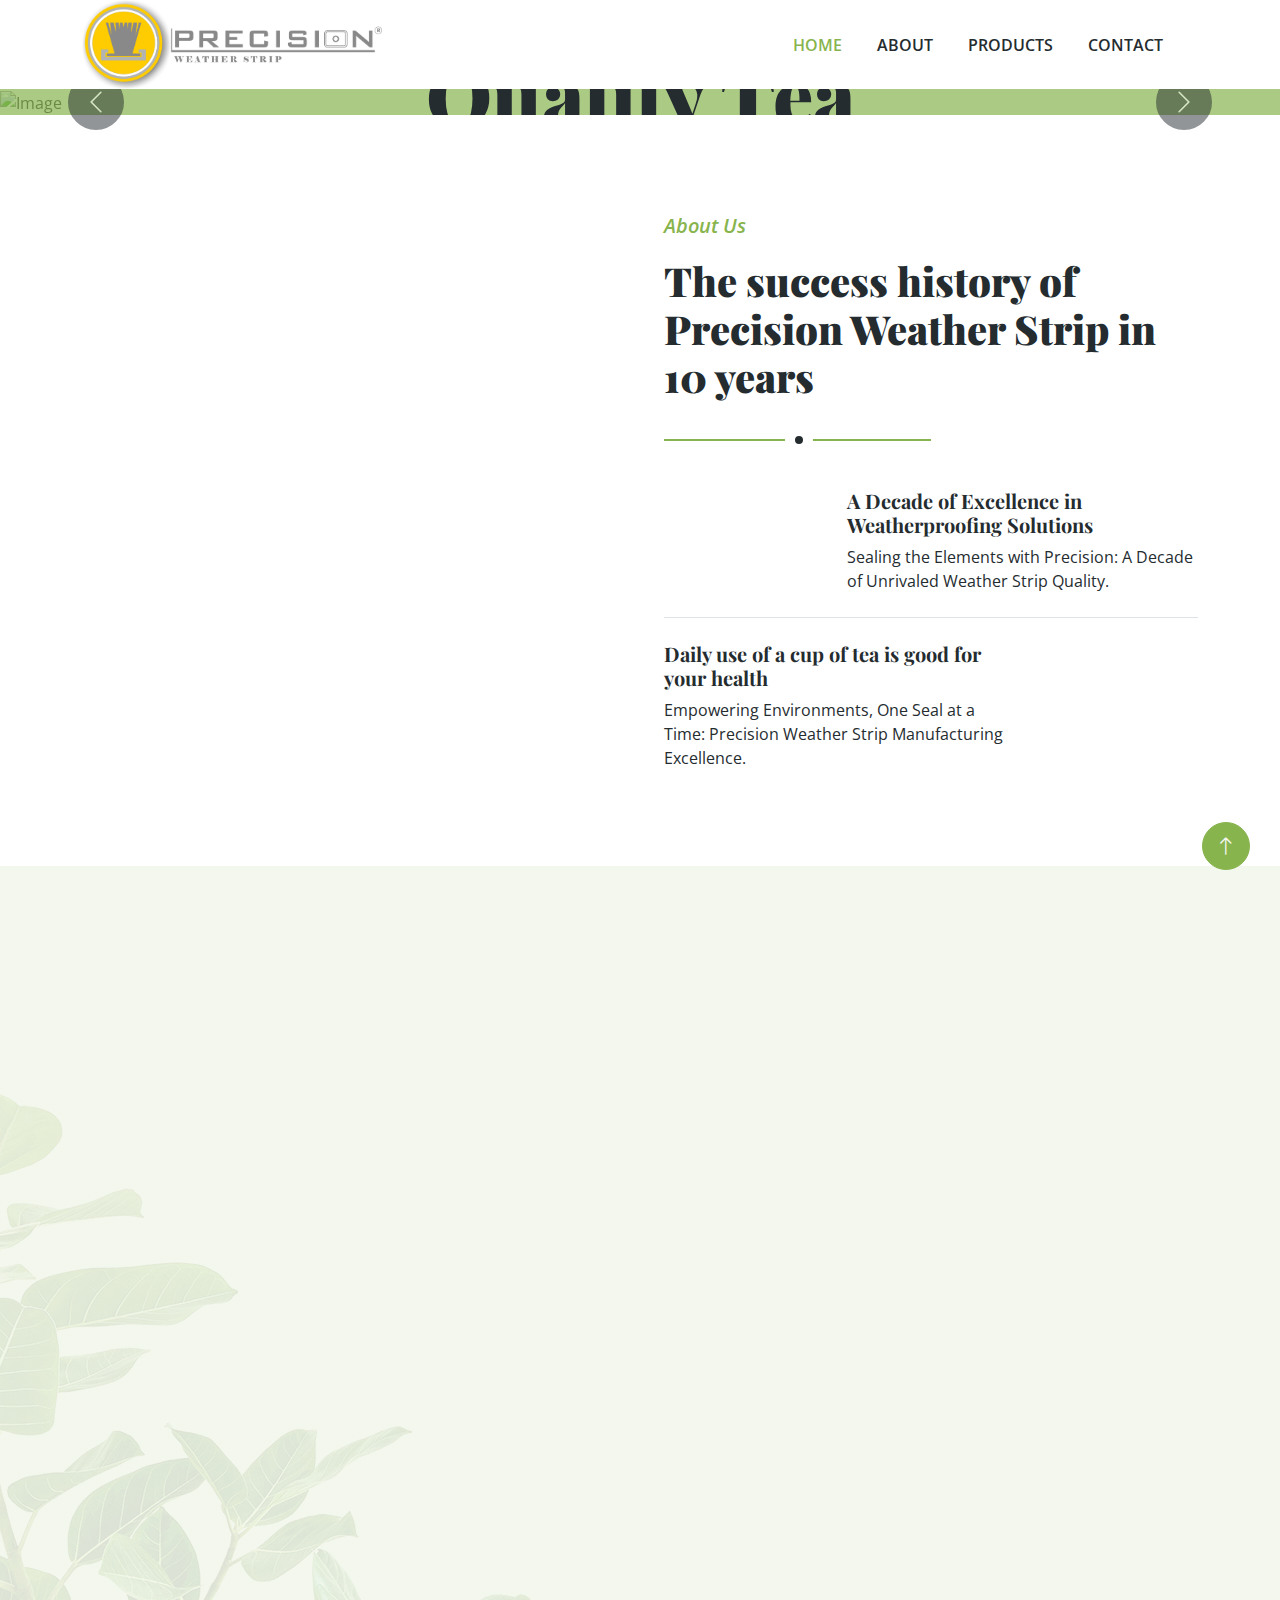
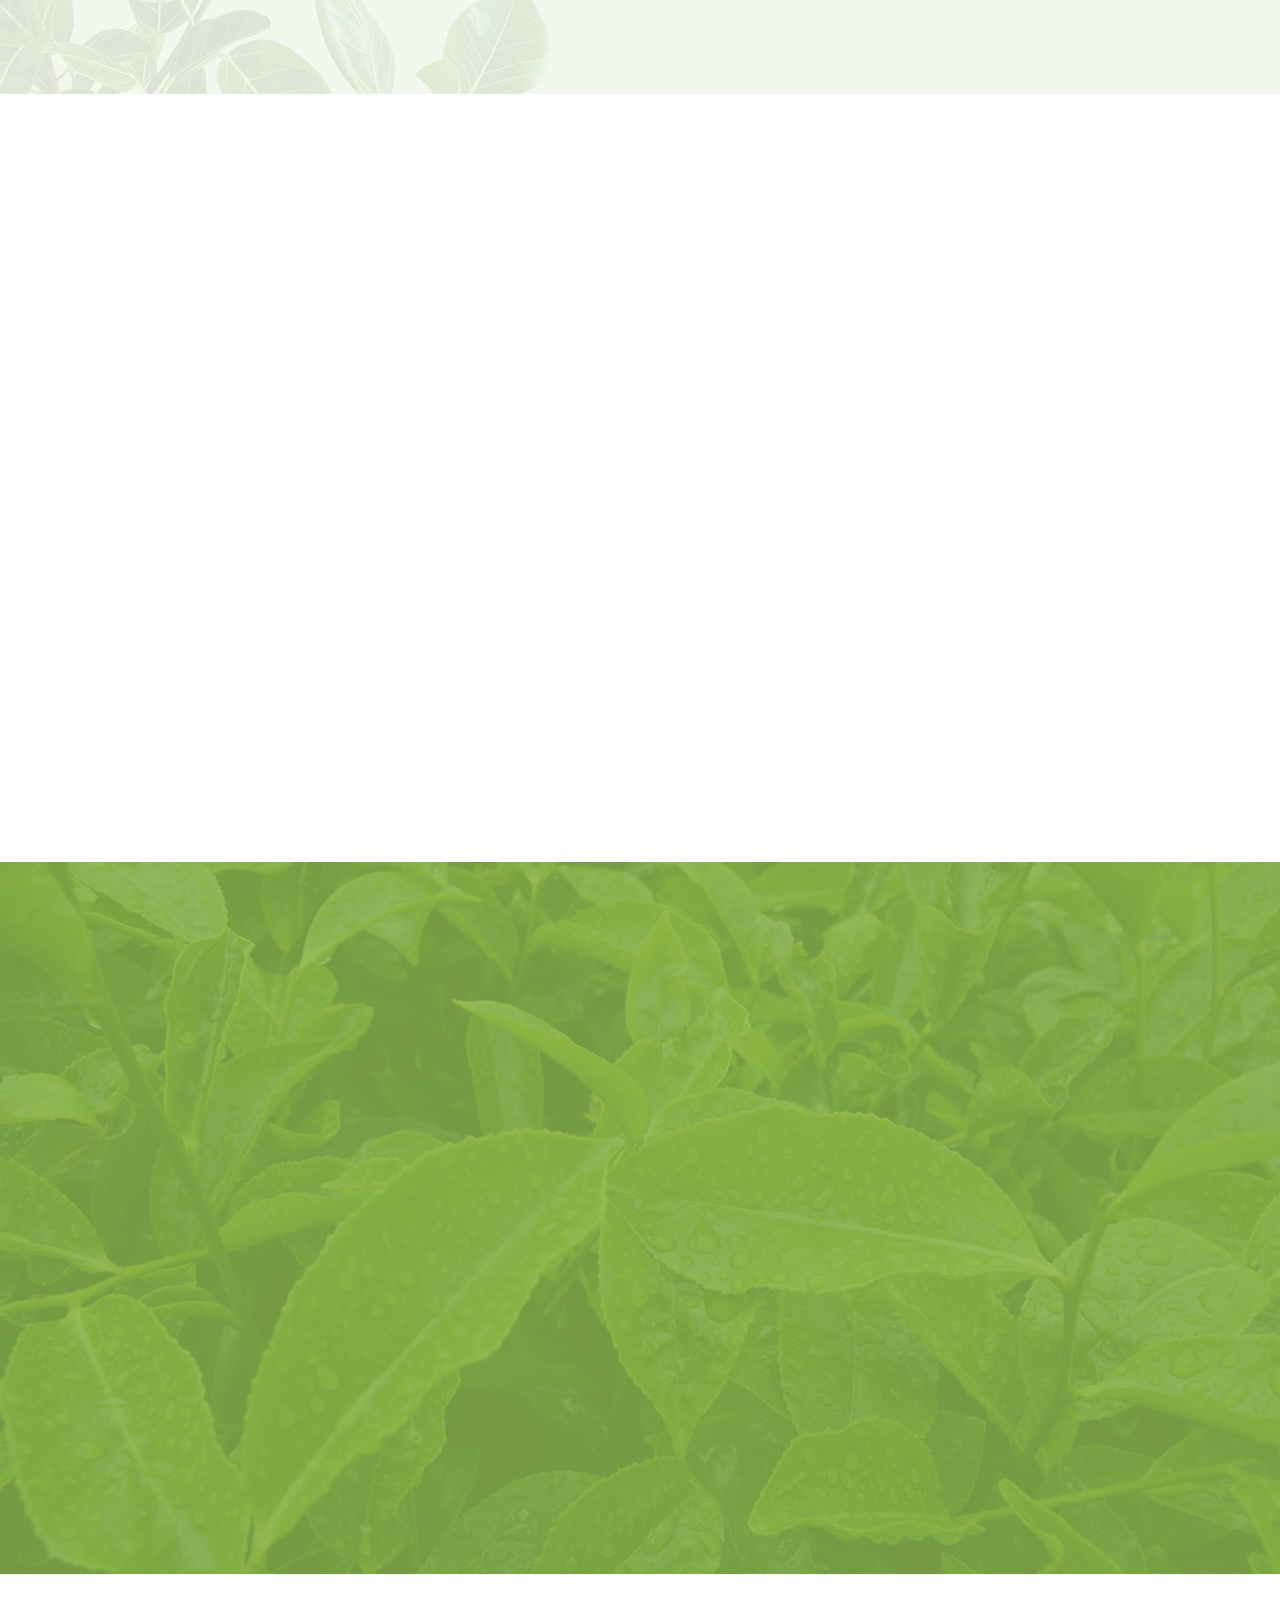
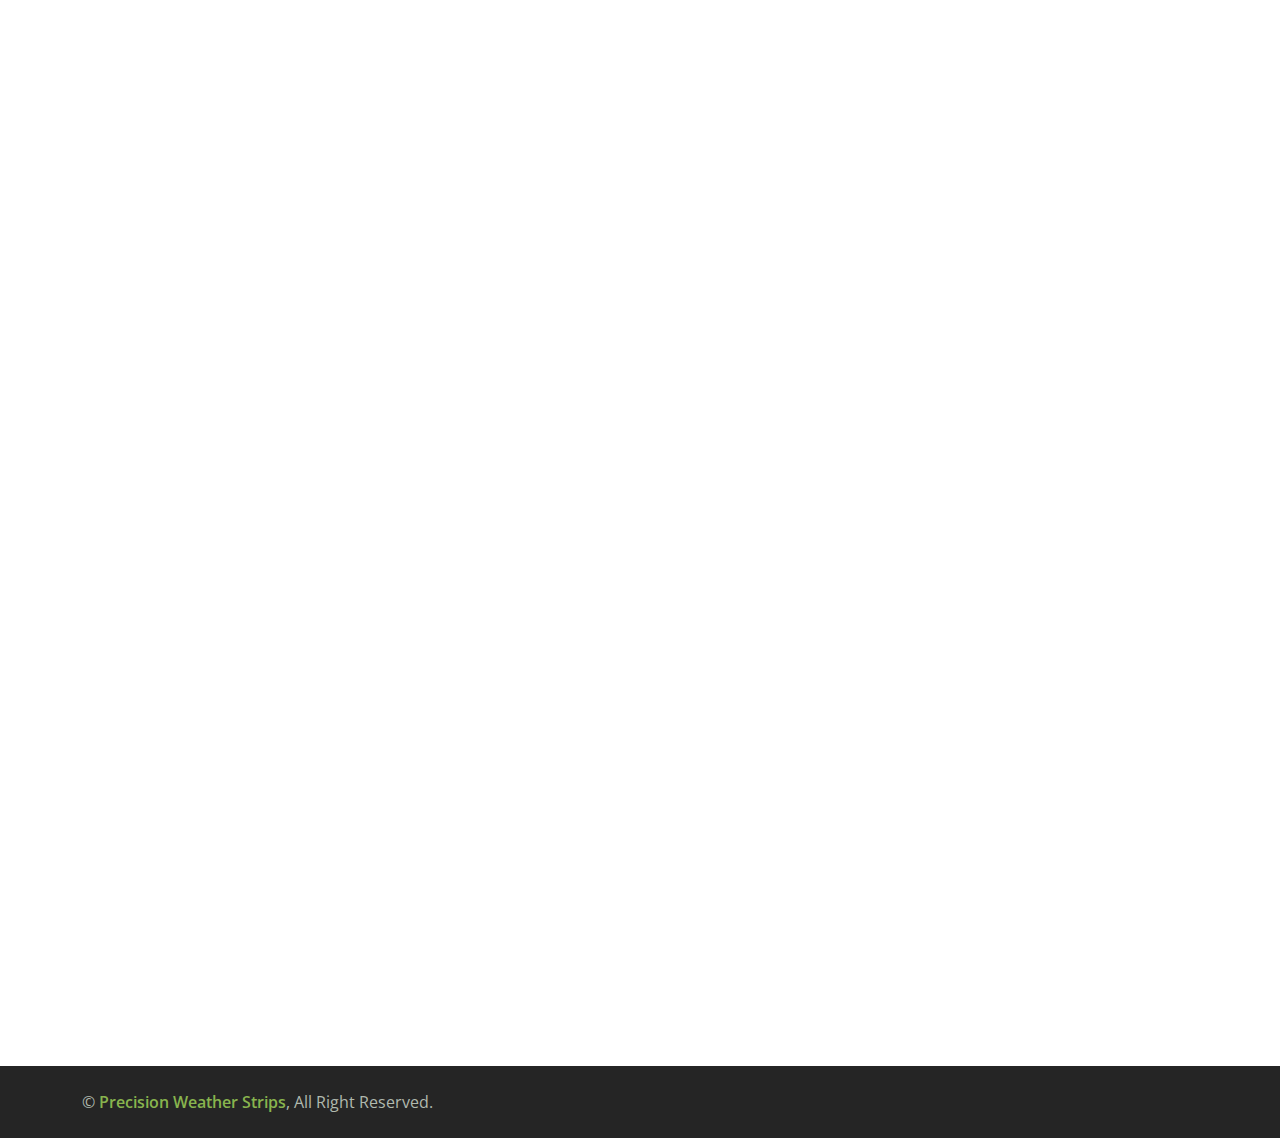
==== index.html @ f2ac81c7 "changes" ====
<!DOCTYPE html>
<html lang="en">

<head>
    <meta charset="utf-8">
    <title>Precision Weather Strip - Tea Shop Website Template</title>
    <meta content="width=device-width, initial-scale=1.0" name="viewport">
    <meta content="" name="keywords">
    <meta content="" name="description">

    <!-- Favicon -->
    <link href="img/favicon.ico" rel="icon">

    <!-- Google Web Fonts -->
    <link rel="preconnect" href="https://fonts.googleapis.com">
    <link rel="preconnect" href="https://fonts.gstatic.com" crossorigin>
    <link href="https://fonts.googleapis.com/css2?family=Open+Sans:wght@400;600&family=Playfair+Display:wght@700;900&display=swap" rel="stylesheet">

    <!-- Icon Font Stylesheet -->
    <link href="https://cdnjs.cloudflare.com/ajax/libs/font-awesome/5.10.0/css/all.min.css" rel="stylesheet">
    <link href="https://cdn.jsdelivr.net/npm/bootstrap-icons@1.4.1/font/bootstrap-icons.css" rel="stylesheet">

    <!-- Libraries Stylesheet -->
    <link href="lib/animate/animate.min.css" rel="stylesheet">
    <link href="lib/owlcarousel/assets/owl.carousel.min.css" rel="stylesheet">

    <!-- Customized Bootstrap Stylesheet -->
    <link href="css/bootstrap.min.css" rel="stylesheet">

    <!-- Template Stylesheet -->
    <link href="css/style.css" rel="stylesheet">
</head>

<body>
    <!-- Spinner Start -->
    <div id="spinner" class="show bg-white position-fixed translate-middle w-100 vh-100 top-50 start-50 d-flex align-items-center justify-content-center">
        <div class="spinner-border text-primary" role="status" style="width: 3rem; height: 3rem;"></div>
    </div>
    <!-- Spinner End -->

    
    <!-- Navbar Start -->
    <div class="container-fluid bg-white sticky-top">
        <div class="container">
            <nav class="navbar navbar-expand-lg bg-white navbar-light py-2 py-lg-0">
                    <img id="logo" class="m-0" src="img/logo.png" alt="Logo">
                <button type="button" class="navbar-toggler ms-auto me-0" data-bs-toggle="collapse" data-bs-target="#navbarCollapse">
                    <span class="navbar-toggler-icon"></span>
                </button>
                <div class="collapse navbar-collapse" id="navbarCollapse">
                    <div class="navbar-nav ms-auto">
                        <a href="index.html" class="nav-item nav-link active">Home</a>
                        <a href="about.html" class="nav-item nav-link">About</a>
                        <a href="product.html" class="nav-item nav-link">Products</a>
                          <!-- <a href="store.html" class="nav-item nav-link">Store</a>
                        <div class="nav-item dropdown">
                            <a href="#" class="nav-link dropdown-toggle" data-bs-toggle="dropdown">Pages</a>
                            <div class="dropdown-menu bg-light rounded-0 m-0">
                                <a href="feature.html" class="dropdown-item">Features</a>
                                <a href="blog.html" class="dropdown-item">Blog Article</a>
                                <a href="testimonial.html" class="dropdown-item">Testimonial</a>
                                <a href="404.html" class="dropdown-item">404 Page</a>
                            </div>
                        </div> -->
                        <a href="contact.html" class="nav-item nav-link">Contact</a>
                    </div>
                    
                </div>
            </nav>
        </div>
    </div>
    <!-- Navbar End -->


    <!-- Carousel Start -->
    <div class="container-fluid px-0 mb-5">
        <div id="header-carousel" class="carousel slide carousel-fade" data-bs-ride="carousel">
            <div class="carousel-inner">
                <div class="carousel-item active">
                    <img class="w-100" src="img/carousel-1.png" alt="Image">
                    <div class="carousel-caption">
                        <div class="container">
                            <div class="row justify-content-center">
                                <div class="col-lg-7 text-center">
                                    <p class="fs-4 text-white animated zoomIn">Welcome to <strong class="text-dark">Precision Weather Strip</strong></p>
                                    <h1 class="display-1 text-dark mb-4 animated zoomIn">Organic & Quality Tea Production</h1>
                                    <a href="" class="btn btn-light rounded-pill py-3 px-5 animated zoomIn">Explore More</a>
                                </div>
                            </div>
                        </div>
                    </div>
                </div>
                <div class="carousel-item">
                    <img class="w-100" src="img/carousel-1.png" alt="Image">
                    <div class="carousel-caption">
                        <div class="container">
                            <div class="row justify-content-center">
                                <div class="col-lg-7 text-center">
                                    <p class="fs-4 text-white animated zoomIn">Welcome to <strong class="text-dark">Precision Weather Strip</strong></p>
                                    <h1 class="display-1 text-dark mb-4 animated zoomIn">Organic & Quality Tea Production</h1>
                                    <a href="" class="btn btn-light rounded-pill py-3 px-5 animated zoomIn">Explore More</a>
                                </div>
                            </div>
                        </div>
                    </div>
                </div>
            </div>
            <button class="carousel-control-prev" type="button" data-bs-target="#header-carousel"
                data-bs-slide="prev">
                <span class="carousel-control-prev-icon" aria-hidden="true"></span>
                <span class="visually-hidden">Previous</span>
            </button>
            <button class="carousel-control-next" type="button" data-bs-target="#header-carousel"
                data-bs-slide="next">
                <span class="carousel-control-next-icon" aria-hidden="true"></span>
                <span class="visually-hidden">Next</span>
            </button>
        </div>
    </div>
    <!-- Carousel End -->


    <!-- About Start -->
    <div class="container-xxl py-5">
        <div class="container">
            <div class="row g-5">
                <div class="col-lg-6">
                    <div class="row g-3">
                        <div class="col-6 text-end">
                            <img class="img-fluid bg-white w-100 mb-3 wow fadeIn" data-wow-delay="0.1s" src="img/Product/p1.png"" alt="">
                            <img class="img-fluid bg-white w-50 wow fadeIn" data-wow-delay="0.2s" src="img/Product/p1.png" alt="">
                        </div>
                        <div class="col-6">
                            <img class="img-fluid bg-white w-50 mb-3 wow fadeIn" data-wow-delay="0.3s" src="img/Product/p1.png" alt="">
                            <img class="img-fluid bg-white w-100 wow fadeIn" data-wow-delay="0.4s" src="img/Product/p1.png" alt="">
                        </div>
                    </div>
                </div>
                <div class="col-lg-6 wow fadeIn" data-wow-delay="0.5s">
                    <div class="section-title">
                        <p class="fs-5 fw-medium fst-italic text-primary">About Us</p>
                        <h1 class="display-6">The success history of Precision Weather Strip in 10 years</h1>
                    </div>
                    <div class="row g-3 mb-4">
                        <div class="col-sm-4">
                            <img class="img-fluid bg-white w-100" src="img/Product/p2.png" alt="">
                        </div>
                        <div class="col-sm-8">
                            <h5>A Decade of Excellence in Weatherproofing Solutions</h5>
                            <p class="mb-0">Sealing the Elements with Precision: A Decade of Unrivaled Weather Strip Quality.</p>
                        </div>
                    </div>
                    <div class="border-top mb-4"></div>
                    <div class="row g-3">
                        <div class="col-sm-8">
                            <h5>Daily use of a cup of tea is good for your health</h5>
                            <p class="mb-0">Empowering Environments, One Seal at a Time: Precision Weather Strip Manufacturing Excellence.</p>
                        </div>
                        <div class="col-sm-4">
                            <img class="img-fluid bg-white w-100" src="img/Product/p3.png" alt="">
                        </div>
                    </div>
                </div>
            </div>
        </div>
    </div>
    <!-- About End -->


    <!-- Products Start -->
    <div class="container-fluid product py-5 my-5">
        <div class="container py-5">
            <div class="section-title text-center mx-auto wow fadeInUp" data-wow-delay="0.1s" style="max-width: 500px;">
                <p class="fs-5 fw-medium fst-italic text-primary">Our Products</p>
                <h1 class="display-6">Explore Our Superior Sealing Solutions</h1>
            </div>
            <div class="owl-carousel product-carousel wow fadeInUp" data-wow-delay="0.5s">
                <a href="" class="d-block product-item rounded">
                    <img src="img/Product/p2.png" alt="">
                    <div class="bg-white shadow-sm text-center p-4 position-relative mt-n5 mx-4">
                        <h4 class="text-primary">Green Tea</h4>
                        <span class="text-body">Diam dolor diam ipsum sit diam amet diam et eos. Clita erat ipsum</span>
                    </div>
                </a>
                <a href="" class="d-block product-item rounded">
                    <img src="img/Product/p3.png" alt="">
                    <div class="bg-white shadow-sm text-center p-4 position-relative mt-n5 mx-4">
                        <h4 class="text-primary">Black Tea</h4>
                        <span class="text-body">Diam dolor diam ipsum sit diam amet diam et eos. Clita erat ipsum</span>
                    </div>
                </a>
                <a href="" class="d-block product-item rounded">
                    <img src="img/Product/p4.png" alt="">
                    <div class="bg-white shadow-sm text-center p-4 position-relative mt-n5 mx-4">
                        <h4 class="text-primary">Spiced Tea</h4>
                        <span class="text-body">Diam dolor diam ipsum sit diam amet diam et eos. Clita erat ipsum</span>
                    </div>
                </a>
                <a href="" class="d-block product-item rounded">
                    <img src="img/Product/p1.png" alt="">
                    <div class="bg-white shadow-sm text-center p-4 position-relative mt-n5 mx-4">
                        <h4 class="text-primary">Organic Tea</h4>
                        <span class="text-body">Diam dolor diam ipsum sit diam amet diam et eos. Clita erat ipsum</span>
                    </div>
                </a>
            </div>
        </div>
    </div>
    <!-- Products End -->


    <!-- Article Start -->
    <div class="container-xxl py-5">
        <div class="container">
            <div class="row g-5">
                <div class="col-lg-5 wow fadeIn" data-wow-delay="0.1s">
                    <img class="img-fluid" src="img/article.jpg" alt="">
                </div>
                <div class="col-lg-6 wow fadeIn" data-wow-delay="0.5s">
                    <div class="section-title">
                        <p class="fs-5 fw-medium fst-italic text-primary">Featured Acticle</p>
                        <h1 class="display-6">Unraveling the Tapestry of Time: Our History, Your Legacy</h1>
                    </div>
                    <p class="mb-4">With a rich history of 10 years in the weather stripping industry, Precision Weather Strip has consistently delivered innovative sealing solutions.</p>
                    <p class="mb-4">Our journey began a decade ago, and through continuous commitment to excellence and expansion, we've established ourselves as leaders, trusted by customers nationwide. Today, boasting a decade of experience, we look forward to a future filled with cutting-edge advancements in weather stripping technology.</p>
                    <a href="" class="btn btn-primary rounded-pill py-3 px-5">Read More</a>
                </div>
            </div>
        </div>
    </div>
    <!-- Article End -->


    <!-- Video Start -->
    <!-- <div class="container-fluid video my-5">
        <div class="container">
            <div class="row g-0">
                <div class="col-lg-6 py-5 wow fadeIn" data-wow-delay="0.1s">
                    <div class="py-5">
                        <h1 class="display-6 mb-4">Tea is a drink of <span class="text-white">health</span> and <span class="text-white">beauty</span></h1>
                        <h5 class="fw-normal lh-base fst-italic text-white mb-5">Sealing the Elements with Precision: A Decade of Unrivaled Weather Strip Quality.</h5>
                        <div class="row g-4 mb-5">
                            <div class="col-sm-6">
                                <div class="d-flex align-items-center">
                                    <div class="flex-shrink-0 btn-lg-square bg-white text-primary rounded-circle me-3">
                                        <i class="fa fa-check"></i>
                                    </div>
                                    <span class="text-dark">Great tea assortment</span>
                                </div>
                            </div>
                            <div class="col-sm-6">
                                <div class="d-flex align-items-center">
                                    <div class="flex-shrink-0 btn-lg-square bg-white text-primary rounded-circle me-3">
                                        <i class="fa fa-check"></i>
                                    </div>
                                    <span class="text-dark">Spices & additives</span>
                                </div>
                            </div>
                            <div class="col-sm-6">
                                <div class="d-flex align-items-center">
                                    <div class="flex-shrink-0 btn-lg-square bg-white text-primary rounded-circle me-3">
                                        <i class="fa fa-check"></i>
                                    </div>
                                    <span class="text-dark">Unique accessories</span>
                                </div>
                            </div>
                            <div class="col-sm-6">
                                <div class="d-flex align-items-center">
                                    <div class="flex-shrink-0 btn-lg-square bg-white text-primary rounded-circle me-3">
                                        <i class="fa fa-check"></i>
                                    </div>
                                    <span class="text-dark">Good for health & beauty</span>
                                </div>
                            </div>
                        </div>
                        <a class="btn btn-light rounded-pill py-3 px-5" href="">Explore More</a>
                    </div>
                </div>
                <div class="col-lg-6 wow fadeIn" data-wow-delay="0.5s">
                    <div class="h-100 d-flex align-items-center justify-content-center" style="min-height: 300px;">
                        <button type="button" class="btn-play" data-bs-toggle="modal"
                            data-src="https://www.youtube.com/embed/DWRcNpR6Kdc" data-bs-target="#videoModal">
                            <span></span>
                        </button>
                    </div>
                </div>
            </div>
        </div>
    </div> -->
    <!-- Video End -->


    <!-- Video Modal Start -->
    <div class="modal modal-video fade" id="videoModal" tabindex="-1" aria-labelledby="exampleModalLabel" aria-hidden="true">
        <div class="modal-dialog">
            <div class="modal-content rounded-0">
                <div class="modal-header">
                    <h3 class="modal-title" id="exampleModalLabel">Youtube Video</h3>
                    <button type="button" class="btn-close" data-bs-dismiss="modal" aria-label="Close"></button>
                </div>
                <div class="modal-body">
                    <!-- 16:9 aspect ratio -->
                    <div class="ratio ratio-16x9">
                        <iframe class="embed-responsive-item" src="" id="video" allowfullscreen allowscriptaccess="always"
                            allow="autoplay"></iframe>
                    </div>
                </div>
            </div>
        </div>
    </div>
    <!-- Video Modal End -->


    <!-- Store Start -->
    <!-- <div class="container-xxl py-5">
        <div class="container">
            <div class="section-title text-center mx-auto wow fadeInUp" data-wow-delay="0.1s" style="max-width: 500px;">
                <p class="fs-5 fw-medium fst-italic text-primary">Online Store</p>
                <h1 class="display-6">Want to stay healthy? Choose tea taste</h1>
            </div>
            <div class="row g-4">
                <div class="col-lg-4 col-md-6 wow fadeInUp" data-wow-delay="0.1s">
                    <div class="store-item position-relative text-center">
                        <img class="img-fluid" src="img/store-product-1.jpg" alt="">
                        <div class="p-4">
                            <div class="text-center mb-3">
                                <small class="fa fa-star text-primary"></small>
                                <small class="fa fa-star text-primary"></small>
                                <small class="fa fa-star text-primary"></small>
                                <small class="fa fa-star text-primary"></small>
                                <small class="fa fa-star text-primary"></small>
                            </div>
                            <h4 class="mb-3">Nature close tea</h4>
                            <p>Aliqu diam amet diam et eos. Clita erat ipsum lorem erat ipsum lorem sit sed</p>
                            <h4 class="text-primary">$19.00</h4>
                        </div>
                        <div class="store-overlay">
                            <a href="" class="btn btn-primary rounded-pill py-2 px-4 m-2">More Detail <i class="fa fa-arrow-right ms-2"></i></a>
                            <a href="" class="btn btn-dark rounded-pill py-2 px-4 m-2">Add to Cart <i class="fa fa-cart-plus ms-2"></i></a>
                        </div>
                    </div>
                </div>
                <div class="col-lg-4 col-md-6 wow fadeInUp" data-wow-delay="0.3s">
                    <div class="store-item position-relative text-center">
                        <img class="img-fluid" src="img/store-product-2.jpg" alt="">
                        <div class="p-4">
                            <div class="text-center mb-3">
                                <small class="fa fa-star text-primary"></small>
                                <small class="fa fa-star text-primary"></small>
                                <small class="fa fa-star text-primary"></small>
                                <small class="fa fa-star text-primary"></small>
                                <small class="fa fa-star text-primary"></small>
                            </div>
                            <h4 class="mb-3">Green tea tulsi</h4>
                            <p>Aliqu diam amet diam et eos. Clita erat ipsum lorem erat ipsum lorem sit sed</p>
                            <h4 class="text-primary">$19.00</h4>
                        </div>
                        <div class="store-overlay">
                            <a href="" class="btn btn-primary rounded-pill py-2 px-4 m-2">More Detail <i class="fa fa-arrow-right ms-2"></i></a>
                            <a href="" class="btn btn-dark rounded-pill py-2 px-4 m-2">Add to Cart <i class="fa fa-cart-plus ms-2"></i></a>
                        </div>
                    </div>
                </div>
                <div class="col-lg-4 col-md-6 wow fadeInUp" data-wow-delay="0.5s">
                    <div class="store-item position-relative text-center">
                        <img class="img-fluid" src="img/store-product-3.jpg" alt="">
                        <div class="p-4">
                            <div class="text-center mb-3">
                                <small class="fa fa-star text-primary"></small>
                                <small class="fa fa-star text-primary"></small>
                                <small class="fa fa-star text-primary"></small>
                                <small class="fa fa-star text-primary"></small>
                                <small class="fa fa-star text-primary"></small>
                            </div>
                            <h4 class="mb-3">Instant tea premix</h4>
                            <p>Aliqu diam amet diam et eos. Clita erat ipsum lorem erat ipsum lorem sit sed</p>
                            <h4 class="text-primary">$19.00</h4>
                        </div>
                        <div class="store-overlay">
                            <a href="" class="btn btn-primary rounded-pill py-2 px-4 m-2">More Detail <i class="fa fa-arrow-right ms-2"></i></a>
                            <a href="" class="btn btn-dark rounded-pill py-2 px-4 m-2">Add to Cart <i class="fa fa-cart-plus ms-2"></i></a>
                        </div>
                    </div>
                </div>
                <div class="col-12 text-center wow fadeInUp" data-wow-delay="0.1s">
                    <a href="" class="btn btn-primary rounded-pill py-3 px-5">View More Products</a>
                </div>
            </div>
        </div>
    </div> -->
    <!-- Store End -->


    <!-- Testimonial Start -->
    <div class="container-fluid testimonial py-5 my-5">
        <div class="container py-5">
            <div class="section-title text-center mx-auto wow fadeInUp" data-wow-delay="0.1s" style="max-width: 500px;">
                <p class="fs-5 fw-medium fst-italic text-white">Testimonial</p>
                <h1 class="display-6">What our clients say</h1>
            </div>
            <div class="owl-carousel testimonial-carousel wow fadeInUp" data-wow-delay="0.5s">
                <div class="testimonial-item p-4 p-lg-5">
                    <p class="mb-4">"Precision Weather Strip's products are airtight, and their service is top-notch."</p>
                    <div class="d-flex align-items-center justify-content-center">
                        <img class="img-fluid flex-shrink-0" src="img/testimonial-1.jpg" alt="">
                        <div class="text-start ms-3">
                            <h5>Client Name</h5>
                            <span class="text-primary">Profession</span>
                        </div>
                    </div>
                </div>
                <div class="testimonial-item p-4 p-lg-5">
                    <p class="mb-4">"Their decade of experience shows in the superior weather stripping they provide."</p>
                    <div class="d-flex align-items-center justify-content-center">
                        <img class="img-fluid flex-shrink-0" src="img/testimonial-2.jpg" alt="">
                        <div class="text-start ms-3">
                            <h5>Client Name</h5>
                            <span class="text-primary">Profession</span>
                        </div>
                    </div>
                </div>
                <div class="testimonial-item p-4 p-lg-5">
                    <p class="mb-4">"Consistently impressed with the innovation and reliability of Precision Weather Strip's products."</p>
                    <div class="d-flex align-items-center justify-content-center">
                        <img class="img-fluid flex-shrink-0" src="img/testimonial-3.jpg" alt="">
                        <div class="text-start ms-3">
                            <h5>Client Name</h5>
                            <span class="text-primary">Profession</span>
                        </div>
                    </div>
                </div>
            </div>
        </div>
    </div>
    <!-- Testimonial End -->


    <!-- Contact Start -->
    <div class="container-xxl contact py-5">
        <div class="container">
            <div class="section-title text-center mx-auto wow fadeInUp" data-wow-delay="0.1s" style="max-width: 500px;">
                <p class="fs-5 fw-medium fst-italic text-primary">Contact Us</p>
                <h1 class="display-6">Contact us right now</h1>
            </div>
            <div class="row justify-content-center wow fadeInUp" data-wow-delay="0.1s">
                <div class="col-lg-11">
                    <p class="text-center mb-5">Feel free to get in touch with us. We're here to assist you with any questions or concerns you may have.</p>
                    <div class="row g-5">
                        <div class="col-md-4 text-center wow fadeInUp" data-wow-delay="0.3s">
                            <div class="btn-square mx-auto mb-3">
                                <i class="fa fa-envelope fa-2x text-white"></i>
                            </div>
                            <p class="mb-2">precidion_weatherstrip@yahoo.com</p>
                            <p class="mb-0"></p>
                        </div>
                        <div class="col-md-4 text-center wow fadeInUp" data-wow-delay="0.4s">
                            <div class="btn-square mx-auto mb-3">
                                <i class="fa fa-phone fa-2x text-white"></i>
                            </div>
                            <p class="mb-0">+91 8000077955</p>
                            <p class="mb-0">+91 9898377955</p>
                            <p class="mb-0">+91 9510294013</p>
                        </div>
                        <div class="col-md-4 text-center wow fadeInUp" data-wow-delay="0.5s">
                            <div class="btn-square mx-auto mb-3">
                                <i class="fa fa-map-marker-alt fa-2x text-white"></i>
                            </div>
                            <p class="mb-0">11-13, Laxminarayan Compound, Kabirwadi, Nr. Vishwakarma Glass, Opp. Umiyadham Temple,A.K Road, </p>
                            <p class="mb-0">Surat - 395008, </br>Gujarat, India.</p>
                        </div>
                    </div>
                </div>
            </div>
        </div>
    </div>
    <!-- Contact Start -->


    <!-- Footer Start -->
    <div class="container-fluid bg-dark footer mt-5 py-5 wow fadeIn" data-wow-delay="0.1s">
        <div class="container py-5">
            <div class="row g-5">
                <div class="col-lg-5 col-md-6">
                    <h4 class="text-primary mb-4">Our Office</h4>
                    <p class="mb-2"><i class="fa fa-map-marker-alt text-primary me-3"></i>123 Street, New York, USA</p>
                    <p class="mb-2"><i class="fa fa-phone-alt text-primary me-3"></i>+012 345 67890</p>
                    <p class="mb-2"><i class="fa fa-envelope text-primary me-3"></i>precidion_weatherstrip@yahoo.com</p>
                    <div class="d-flex pt-3">
                        <a class="btn btn-square btn-primary rounded-circle me-2" href=""><i class="fab fa-twitter"></i></a>
                        <a class="btn btn-square btn-primary rounded-circle me-2" href=""><i class="fab fa-facebook-f"></i></a>
                        <a class="btn btn-square btn-primary rounded-circle me-2" href=""><i class="fab fa-youtube"></i></a>
                        <a class="btn btn-square btn-primary rounded-circle me-2" href=""><i class="fab fa-linkedin-in"></i></a>
                    </div>
                </div>
                <div class="col-lg-3 col-md-6">
                    <h4 class="text-primary mb-4">Quick Links</h4>
                    <a class="btn btn-link" href="">About Us</a>
                    <a class="btn btn-link" href="">Contact Us</a>
                    <a class="btn btn-link" href="">Our Services</a>
                    <a class="btn btn-link" href="">Terms & Condition</a>
                    <a class="btn btn-link" href="">Support</a>
                </div>
                <div class="col-lg-4 col-md-6">
                    <h4 class="text-primary mb-4">Business Hours</h4>
                    <p class="mb-1">Monday - Friday</p>
                    <h6 class="text-light">09:00 am - 07:00 pm</h6>
                    <p class="mb-1">Saturday</p>
                    <h6 class="text-light">09:00 am - 12:00 pm</h6>
                    <p class="mb-1">Sunday</p>
                    <h6 class="text-light">Closed</h6>
                </div>
                
            </div>
        </div>
    </div>
    <!-- Footer End -->


    <!-- Copyright Start -->
    <div class="container-fluid copyright py-4">
        <div class="container">
            <div class="row">
                <div class="col-md-6 text-center text-md-start mb-3 mb-md-0">
                    &copy; <a class="fw-medium" href="#">Precision Weather Strips</a>, All Right Reserved.
                </div>
                
            </div>
        </div>
    </div>
    <!-- Copyright End -->


    <!-- Back to Top -->
    <a href="#" class="btn btn-lg btn-primary btn-lg-square rounded-circle back-to-top"><i class="bi bi-arrow-up"></i></a>


    <!-- JavaScript Libraries -->
    <script src="https://ajax.googleapis.com/ajax/libs/jquery/3.6.1/jquery.min.js"></script>
    <script src="https://cdn.jsdelivr.net/npm/bootstrap@5.0.0/dist/js/bootstrap.bundle.min.js"></script>
    <script src="lib/wow/wow.min.js"></script>
    <script src="lib/easing/easing.min.js"></script>
    <script src="lib/waypoints/waypoints.min.js"></script>
    <script src="lib/owlcarousel/owl.carousel.min.js"></script>

    <!-- Template Javascript -->
    <script src="js/main.js"></script>
</body>

</html>
---- css/style.css ----
/********** Template CSS **********/
:root {
    --primary: #88B44E;
    --secondary: #FB9F38;
    --light: #F5F8F2;
    --dark: #252C30;
}

.back-to-top {
    position: fixed;
    display: none;
    right: 30px;
    bottom: 30px;
    z-index: 99;
}

.fw-medium {
    font-weight: 600;
}

.fw-bold {
    font-weight: 700;
}

.fw-black {
    font-weight: 900;
}


/*** Spinner ***/
#spinner {
    opacity: 0;
    visibility: hidden;
    transition: opacity .5s ease-out, visibility 0s linear .5s;
    z-index: 99999;
}

#spinner.show {
    transition: opacity .5s ease-out, visibility 0s linear 0s;
    visibility: visible;
    opacity: 1;
}


/*** Button ***/
.btn {
    transition: .5s;
    font-weight: 500;
}

.btn-primary,
.btn-outline-primary:hover {
    color: var(--light);
}

.btn-secondary,
.btn-outline-secondary:hover {
    color: var(--dark);
}

.btn-square {
    width: 38px;
    height: 38px;
}

.btn-sm-square {
    width: 32px;
    height: 32px;
}

.btn-lg-square {
    width: 48px;
    height: 48px;
}

.btn-square,
.btn-sm-square,
.btn-lg-square {
    padding: 0;
    display: flex;
    align-items: center;
    justify-content: center;
    font-weight: normal;
}


/*** Navbar ***/
.sticky-top {
    top: -150px;
    transition: .5s;
}

.navbar .navbar-brand {
    position: absolute;
    padding: 0;
    width: 170px;
    height: 135px;
    top: 0;
    left: 0;
}

.navbar .navbar-nav .nav-link {
    margin-right: 35px;
    padding: 25px 0;
    color: var(--dark);
    font-weight: 600;
    text-transform: uppercase;
    outline: none;
}

.navbar .navbar-nav .nav-link:hover,
.navbar .navbar-nav .nav-link.active {
    color: var(--primary);
}

.navbar .dropdown-toggle::after {
    border: none;
    content: "\f107";
    font-family: "Font Awesome 5 Free";
    font-weight: 900;
    vertical-align: middle;
    margin-left: 8px;
}

@media (max-width: 991.98px) {
    .navbar .navbar-brand {
        width: 126px;
        height: 100px;
    }

    .navbar .navbar-nav .nav-link  {
        margin-right: 0;
        padding: 10px 0;
    }

    .navbar .navbar-nav {
        margin-top: 75px;
        border-top: 1px solid #EEEEEE;
    }
}

@media (min-width: 992px) {
    .navbar .nav-item .dropdown-menu {
        display: block;
        border: none;
        margin-top: 0;
        top: 150%;
        opacity: 0;
        visibility: hidden;
        transition: .5s;
    }

    .navbar .nav-item:hover .dropdown-menu {
        top: 100%;
        visibility: visible;
        transition: .5s;
        opacity: 1;
    }
}


/*** Header ***/
.carousel-caption {
    top: 0;
    left: 0;
    right: 0;
    bottom: 0;
    display: flex;
    align-items: center;
    background: rgba(136, 180, 78, .7);
    z-index: 1;
}

.carousel-control-prev,
.carousel-control-next {
    width: 15%;
}

.carousel-control-prev-icon,
.carousel-control-next-icon {
    width: 3.5rem;
    height: 3.5rem;
    border-radius: 3.5rem;
    background-color: var(--dark);
    border: 15px solid var(--dark);
}

@media (max-width: 768px) {
    #header-carousel .carousel-item {
        position: relative;
        min-height: 450px;
    }
    
    #header-carousel .carousel-item img {
        position: absolute;
        width: 100%;
        height: 100%;
        object-fit: cover;
    }
}

.page-header {
    background: linear-gradient(rgba(136, 180, 78, .7), rgba(136, 180, 78, .7)), url(../img/carousel-1.png) center center no-repeat;
    background-size: cover;
}

.page-header .breadcrumb-item+.breadcrumb-item::before {
    color: var(--light);
}

.page-header .breadcrumb-item,
.page-header .breadcrumb-item a {
    font-size: 18px;
    color: var(--light);
}


/*** Section Title ***/
.section-title {
    position: relative;
    margin-bottom: 3rem;
    padding-bottom: 2rem;
}

.section-title::before {
    position: absolute;
    content: "";
    width: 50%;
    height: 2px;
    bottom: 0;
    left: 0;
    background: var(--primary);
}

.section-title::after {
    position: absolute;
    content: "";
    width: 28px;
    height: 28px;
    bottom: -13px;
    left: calc(25% - 13px);
    background: var(--dark);
    border: 10px solid #FFFFFF;
    border-radius: 28px;
}

.section-title.text-center::before {
    left: 25%;
}

.section-title.text-center::after {
    left: calc(50% - 13px);
}


/*** Products ***/
.product {
    background: linear-gradient(rgba(136, 180, 78, .1), rgba(136, 180, 78, .1)), url(../img/product-bg.png) left bottom no-repeat;
    background-size: auto;
}

.product-carousel .owl-nav {
    display: flex;
    justify-content: center;
    margin-top: 30px;
}

.product-carousel .owl-nav .owl-prev,
.product-carousel .owl-nav .owl-next {
    margin: 0 10px;
    width: 55px;
    height: 55px;
    display: flex;
    align-items: center;
    justify-content: center;
    color: #FFFFFF;
    background: var(--primary);
    border-radius: 55px;
    box-shadow: 0 0 45px rgba(0, 0, 0, .15);
    font-size: 25px;
    transition: .5s;
}

.product-carousel .owl-nav .owl-prev:hover,
.product-carousel .owl-nav .owl-next:hover {
    background: #FFFFFF;
    color: var(--primary);
}


/*** About ***/
.video {
    background: linear-gradient(rgba(136, 180, 78, .85), rgba(136, 180, 78, .85)), url(../img/video-bg.jpg) center center no-repeat;
    background-size: cover;
}

.btn-play {
    position: relative;
    display: block;
    box-sizing: content-box;
    width: 65px;
    height: 75px;
    border-radius: 100%;
    border: none;
    outline: none !important;
    padding: 28px 30px 30px 38px;
    background: #FFFFFF;
}

.btn-play:before {
    content: "";
    position: absolute;
    z-index: 0;
    left: 50%;
    top: 50%;
    transform: translateX(-50%) translateY(-50%);
    display: block;
    width: 120px;
    height: 120px;
    background: #FFFFFF;
    border-radius: 100%;
    animation: pulse-border 1500ms ease-out infinite;
}

.btn-play:after {
    content: "";
    position: absolute;
    z-index: 1;
    left: 50%;
    top: 50%;
    transform: translateX(-50%) translateY(-50%);
    display: block;
    width: 120px;
    height: 120px;
    background: #FFFFFF;
    border-radius: 100%;
    transition: all 200ms;
}

.btn-play span {
    display: block;
    position: relative;
    z-index: 3;
    width: 0;
    height: 0;
    left: 13px;
    border-left: 40px solid var(--primary);
    border-top: 28px solid transparent;
    border-bottom: 28px solid transparent;
}

@keyframes pulse-border {
    0% {
        transform: translateX(-50%) translateY(-50%) translateZ(0) scale(1);
        opacity: 1;
    }

    100% {
        transform: translateX(-50%) translateY(-50%) translateZ(0) scale(2);
        opacity: 0;
    }
}

.modal-video .modal-dialog {
    position: relative;
    max-width: 800px;
    margin: 60px auto 0 auto;
}

.modal-video .modal-body {
    position: relative;
    padding: 0px;
}

.modal-video .close {
    position: absolute;
    width: 30px;
    height: 30px;
    right: 0px;
    top: -30px;
    z-index: 999;
    font-size: 30px;
    font-weight: normal;
    color: #FFFFFF;
    background: #000000;
    opacity: 1;
}


/*** Store ***/
.store-item .store-overlay {
    position: absolute;
    top: 0;
    left: 0;
    width: 100%;
    height: 100%;
    display: flex;
    flex-direction: column;
    align-items: center;
    justify-content: center;
    background: rgba(138, 180, 78, .3);
    opacity: 0;
    transition: .5s;
}

.store-item:hover .store-overlay {
    opacity: 1;
}


/*** Contact ***/
.contact .btn-square {
    width: 100px;
    height: 100px;
    border: 20px solid var(--light);
    background: var(--primary);
    border-radius: 50px;
}


/*** Testimonial ***/
.testimonial {
    background: linear-gradient(rgba(136, 180, 78, .85), rgba(136, 180, 78, .85)), url(../img/testimonial-bg.jpg) center center no-repeat;
    background-size: cover;
}

.testimonial-item {
    margin: 0 auto;
    max-width: 600px;
    text-align: center;
    background: #FFFFFF;
    border: 30px solid var(--primary);
}

.testimonial-item img {
    width: 60px !important;
    height: 60px !important;
    border-radius: 60px;
}

.testimonial-carousel .owl-dots {
    margin-top: 35px;
    display: flex;
    align-items: flex-end;
    justify-content: center;
}

.testimonial-carousel .owl-dot {
    position: relative;
    display: inline-block;
    margin: 0 5px;
    width: 15px;
    height: 15px;
    background: var(--primary);
    border-radius: 15px;
    transition: .5s;
}

.testimonial-carousel .owl-dot.active {
    width: 30px;
    background: var(--dark);
}


/*** Footer ***/
.footer {
    color: #B0B9AE;
}

.footer .btn.btn-link {
    display: block;
    margin-bottom: 5px;
    padding: 0;
    text-align: left;
    color: #B0B9AE;
    font-weight: normal;
    text-transform: capitalize;
    transition: .3s;
}

.footer .btn.btn-link::before {
    position: relative;
    content: "\f105";
    font-family: "Font Awesome 5 Free";
    font-weight: 900;
    color: var(--primary);
    margin-right: 10px;
}

.footer .btn.btn-link:hover {
    color: var(--light);
    letter-spacing: 1px;
    box-shadow: none;
}

.copyright {
    color: #B0B9AE;
}

.copyright {
    background: #252525;
}

.copyright a:hover {
    color: #FFFFFF !important;
}

/* Style for the navbar */
.navbar-brand {
    text-decoration: none;
    color: #333; /* Change this to your desired text color */
    font-weight: bold;
    font-size: 10px; /* Adjust the font size as needed */
    display: flex;
    align-items: center;
}

/* Style for the logo */


/* logo */

/* Style for the navbar */
.navbar-brand {
    text-decoration: none;
    color: #333; /* Change this to your desired text color */
    font-weight: bold;
    font-size: 24px; /* Adjust the font size as needed */
    display: flex;
    align-items: center;
  }
  
  /* Style for the logo */
  #logo {
    max-width:300px; /* Adjust the logo's maximum width as needed */
    margin-left: 10px; /* Adjust the spacing between the text and logo */
  }
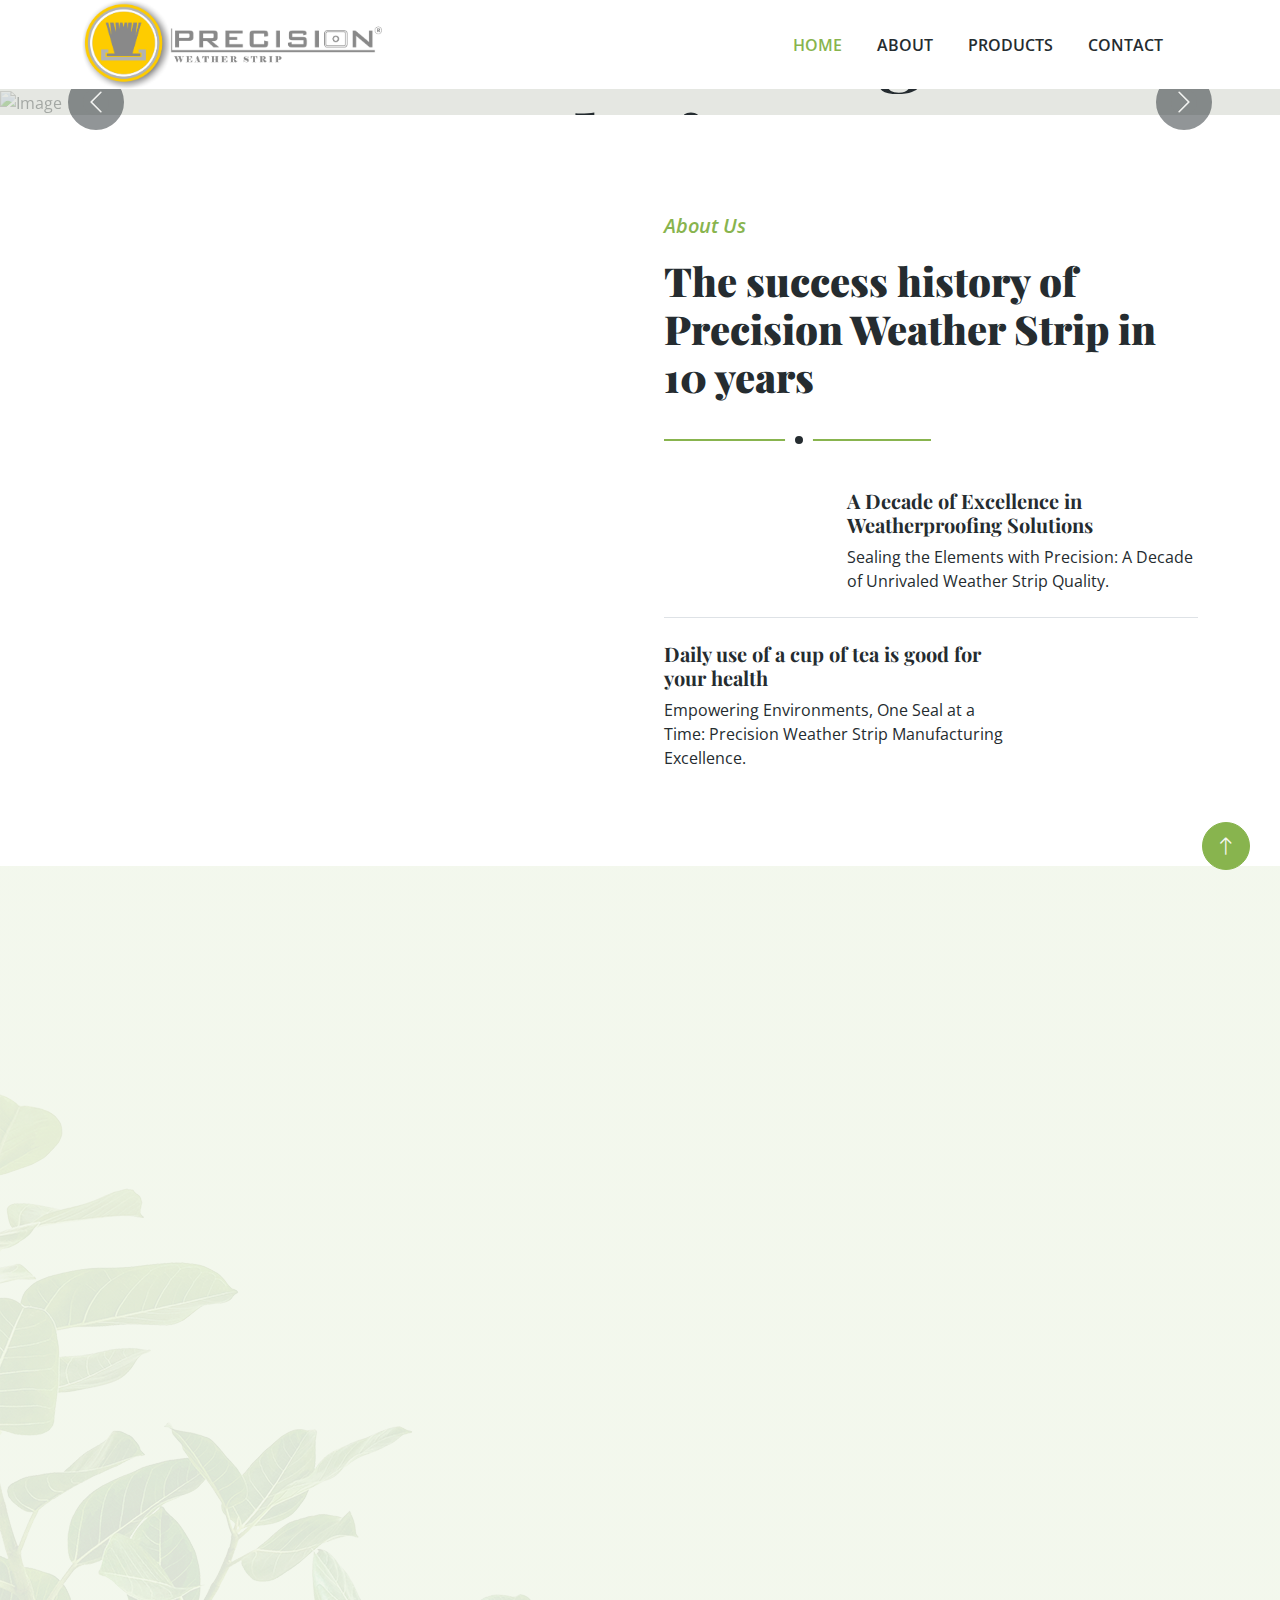
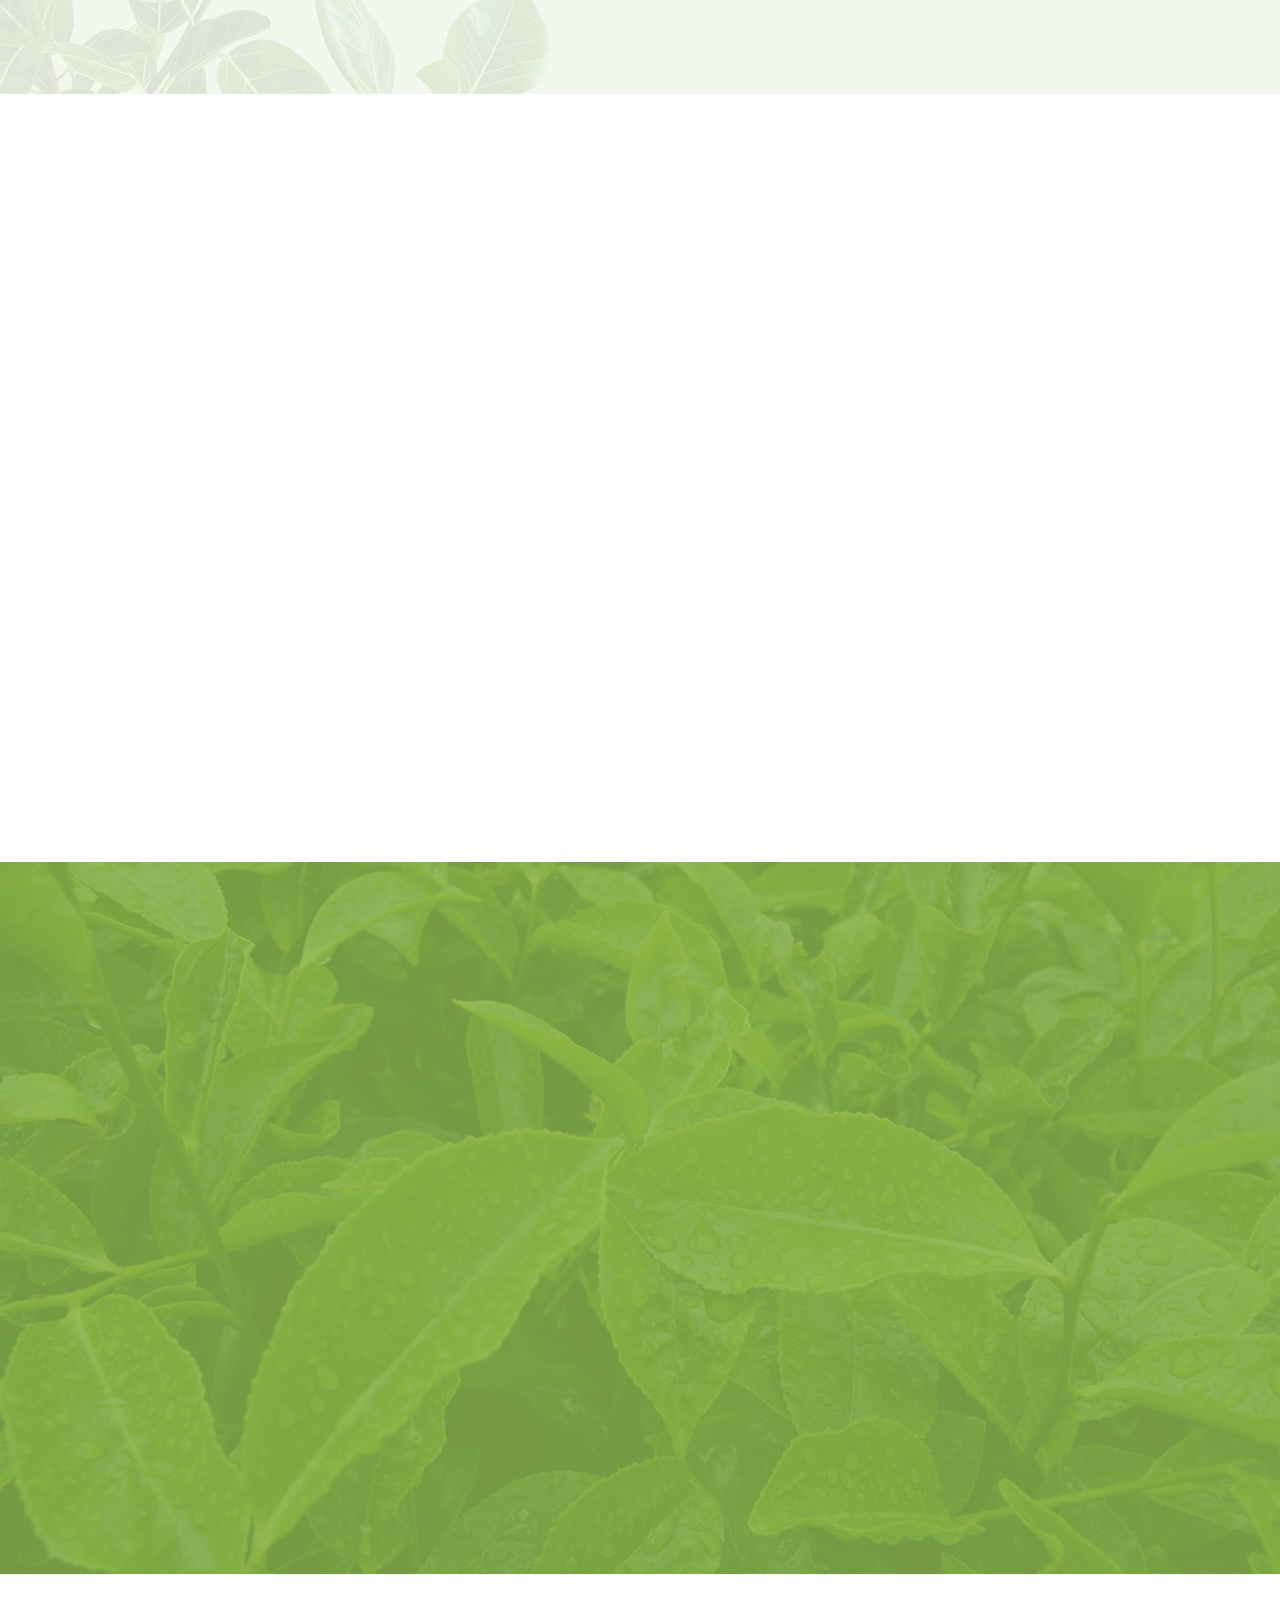
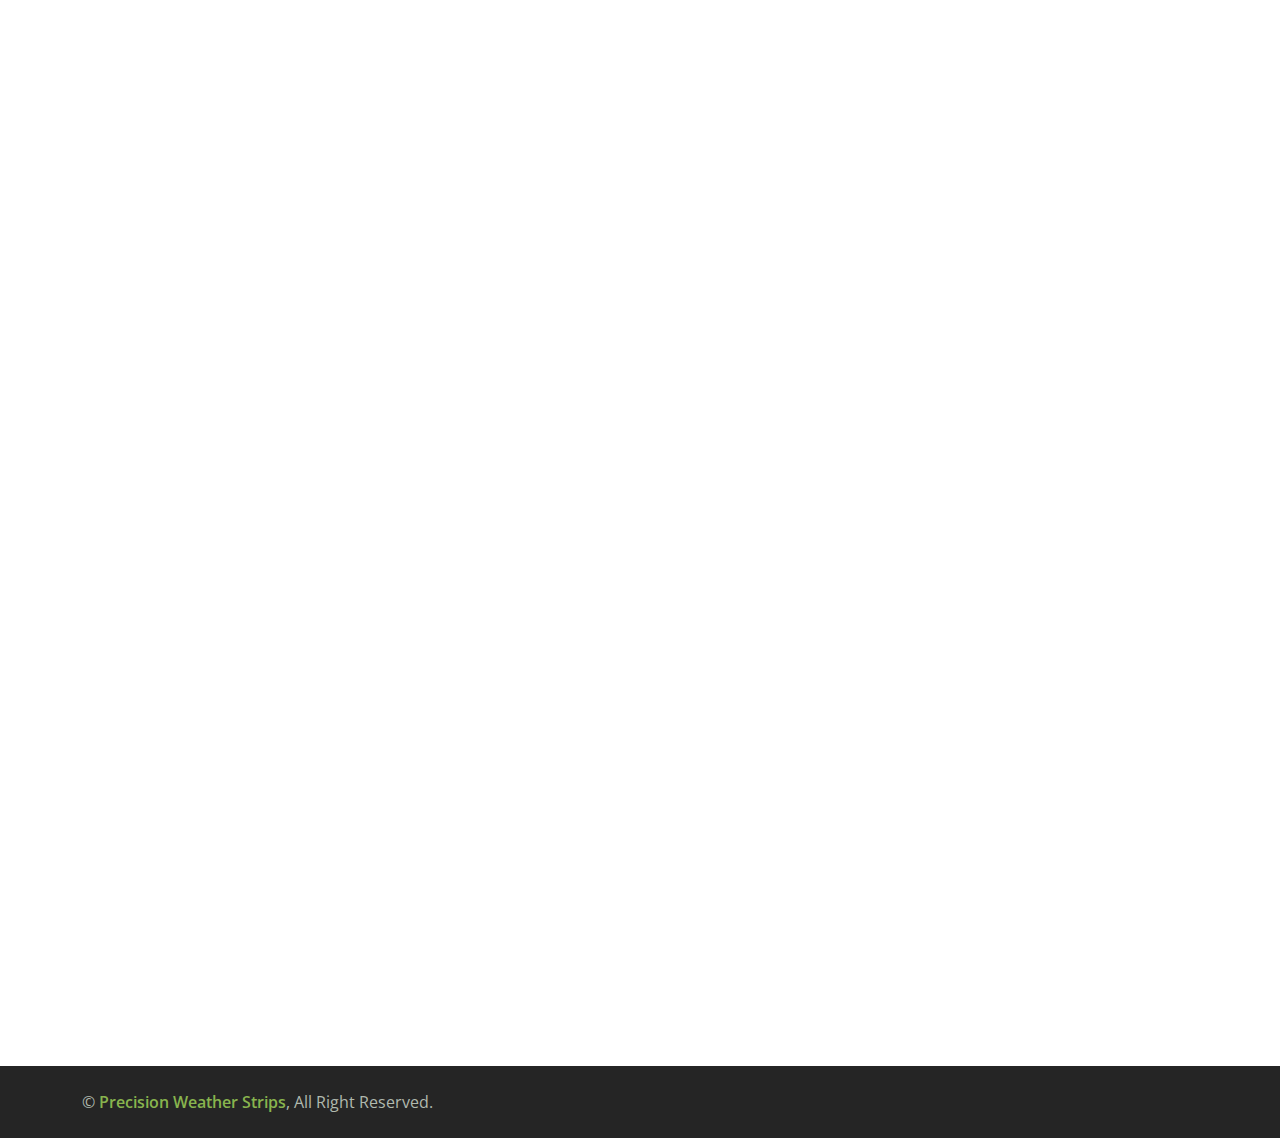
==== commit 907657d6: "update code" ====
--- a/index.html
+++ b/index.html
@@ -83,7 +83,7 @@
                             <div class="row justify-content-center">
                                 <div class="col-lg-7 text-center">
                                     <p class="fs-4 text-white animated zoomIn">Welcome to <strong class="text-dark">Precision Weather Strip</strong></p>
-                                    <h1 class="display-1 text-dark mb-4 animated zoomIn">Organic & Quality Tea Production</h1>
+                                    <h1 class="display-1 text-dark mb-4 animated zoomIn">Precise Sealing Solution</h1>
                                     <a href="" class="btn btn-light rounded-pill py-3 px-5 animated zoomIn">Explore More</a>
                                 </div>
                             </div>
@@ -97,7 +97,7 @@
                             <div class="row justify-content-center">
                                 <div class="col-lg-7 text-center">
                                     <p class="fs-4 text-white animated zoomIn">Welcome to <strong class="text-dark">Precision Weather Strip</strong></p>
-                                    <h1 class="display-1 text-dark mb-4 animated zoomIn">Organic & Quality Tea Production</h1>
+                                    <h1 class="display-1 text-dark mb-4 animated zoomIn">Precise Sealing Solution</h1>
                                     <a href="" class="btn btn-light rounded-pill py-3 px-5 animated zoomIn">Explore More</a>
                                 </div>
                             </div>
@@ -127,12 +127,12 @@
                 <div class="col-lg-6">
                     <div class="row g-3">
                         <div class="col-6 text-end">
-                            <img class="img-fluid bg-white w-100 mb-3 wow fadeIn" data-wow-delay="0.1s" src="img/Product/p1.png"" alt="">
-                            <img class="img-fluid bg-white w-50 wow fadeIn" data-wow-delay="0.2s" src="img/Product/p1.png" alt="">
+                            <img class="img-fluid bg-white w-100 mb-3 wow fadeIn" data-wow-delay="0.1s" src="img/Product/p3.png"" alt="">
+                            <img class="img-fluid bg-white w-50 wow fadeIn" data-wow-delay="0.2s" src="img/Product/p3.png" alt="">
                         </div>
                         <div class="col-6">
-                            <img class="img-fluid bg-white w-50 mb-3 wow fadeIn" data-wow-delay="0.3s" src="img/Product/p1.png" alt="">
-                            <img class="img-fluid bg-white w-100 wow fadeIn" data-wow-delay="0.4s" src="img/Product/p1.png" alt="">
+                            <img class="img-fluid bg-white w-50 mb-3 wow fadeIn" data-wow-delay="0.3s" src="img/Product/p3.png" alt="">
+                            <img class="img-fluid bg-white w-100 wow fadeIn" data-wow-delay="0.4s" src="img/Product/p3.png" alt="">
                         </div>
                     </div>
                 </div>
--- a/css/style.css
+++ b/css/style.css
@@ -167,7 +167,8 @@
     bottom: 0;
     display: flex;
     align-items: center;
-    background: rgba(136, 180, 78, .7);
+    /* background: rgba(136, 180, 78, .7); */
+    background: rgb(218 221 213 / 70%);
     z-index: 1;
 }
 
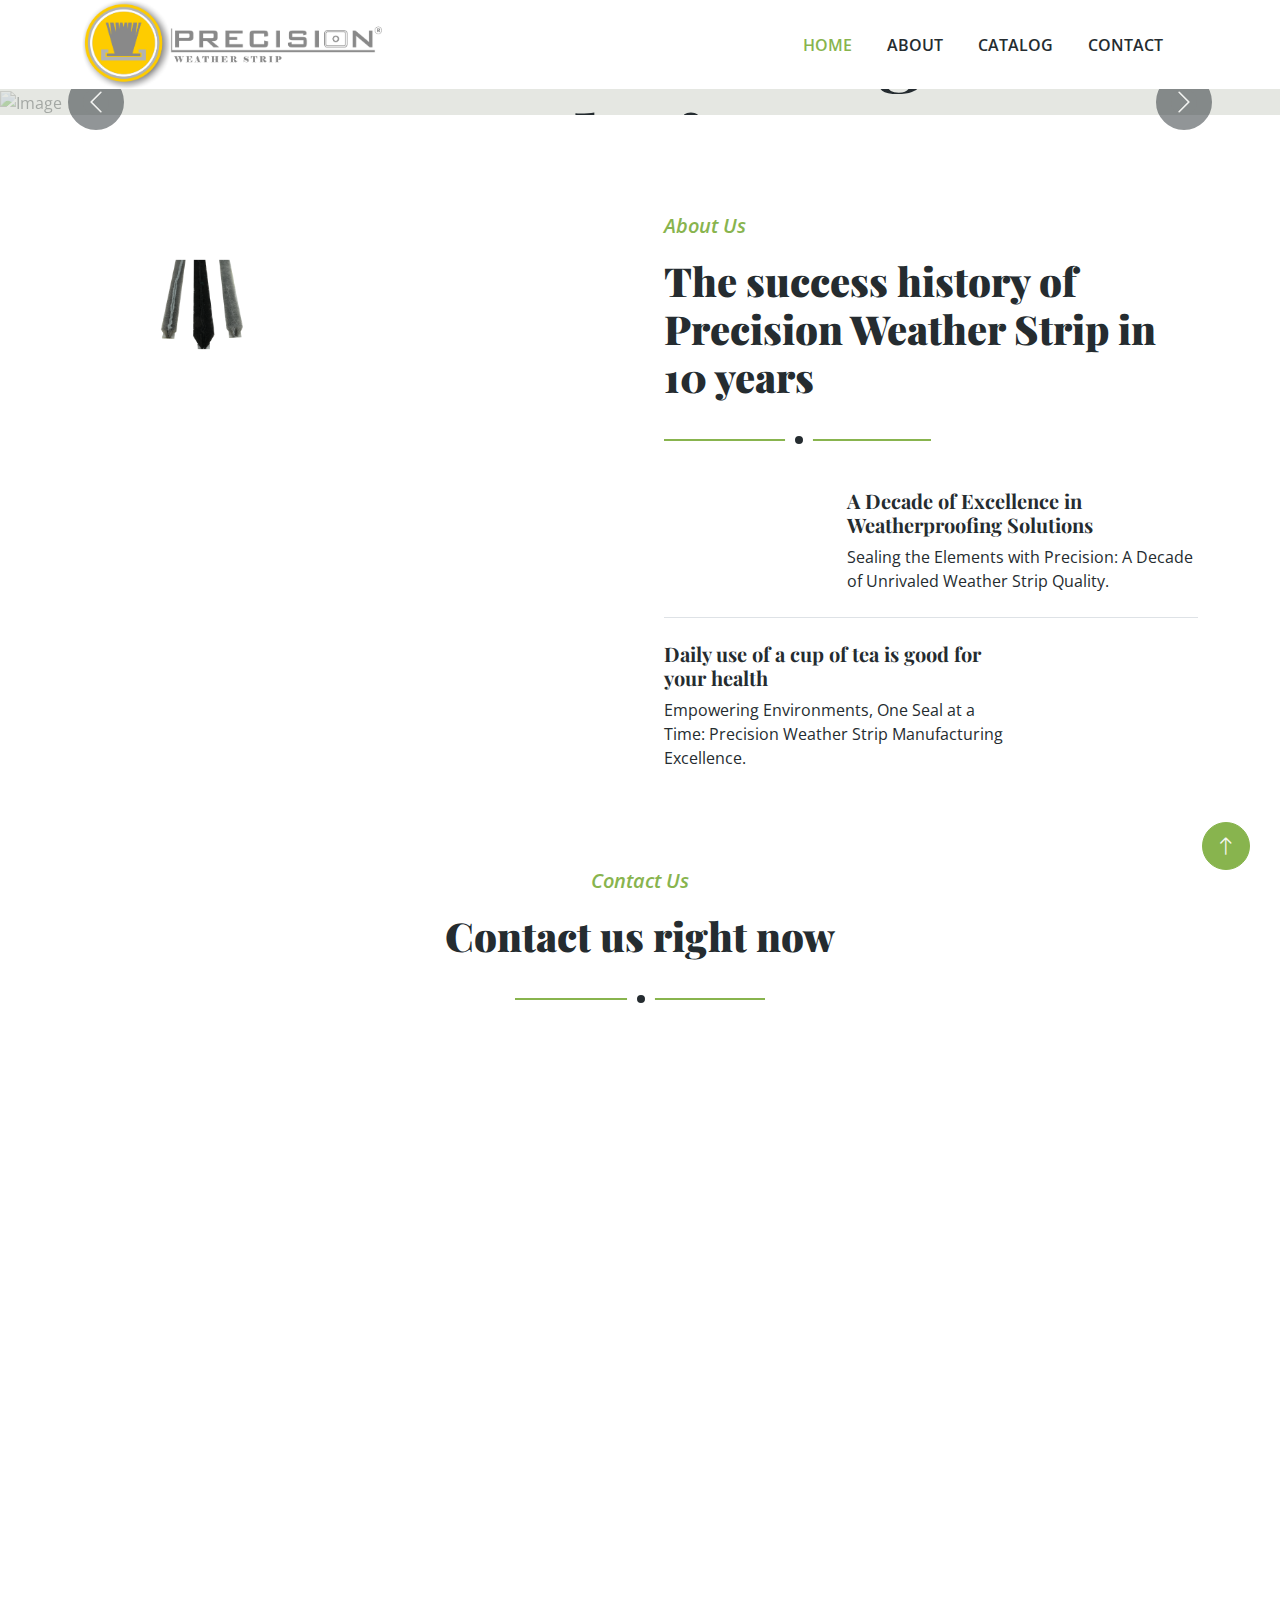
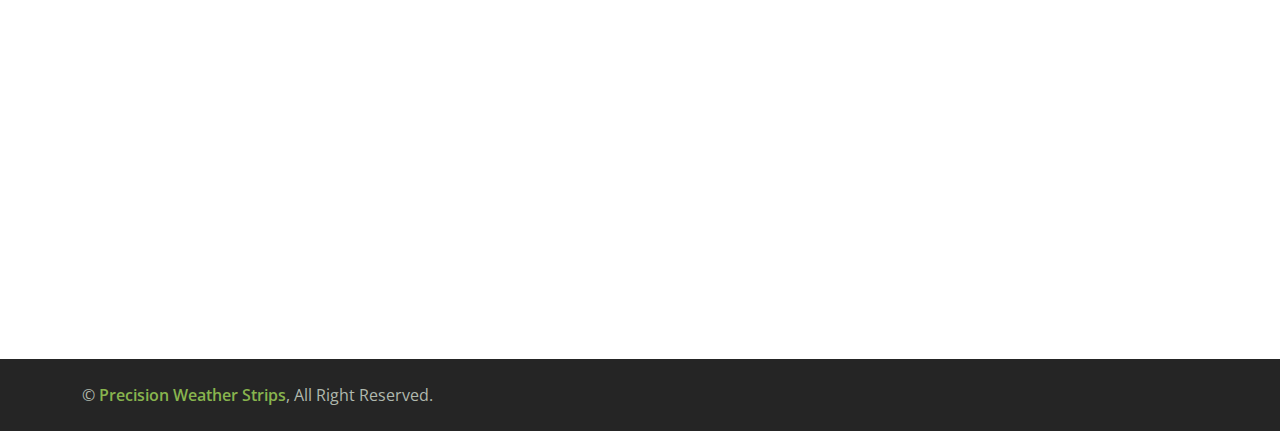
==== commit 894639ce: "Updated Code" ====
--- a/index.html
+++ b/index.html
@@ -11,6 +11,7 @@
     <!-- Favicon -->
     <link href="img/favicon.ico" rel="icon">
 
+    
     <!-- Google Web Fonts -->
     <link rel="preconnect" href="https://fonts.googleapis.com">
     <link rel="preconnect" href="https://fonts.gstatic.com" crossorigin>
@@ -51,7 +52,7 @@
                     <div class="navbar-nav ms-auto">
                         <a href="index.html" class="nav-item nav-link active">Home</a>
                         <a href="about.html" class="nav-item nav-link">About</a>
-                        <a href="product.html" class="nav-item nav-link">Products</a>
+                        <a href="product.html" class="nav-item nav-link">Catalog</a>
                           <!-- <a href="store.html" class="nav-item nav-link">Store</a>
                         <div class="nav-item dropdown">
                             <a href="#" class="nav-link dropdown-toggle" data-bs-toggle="dropdown">Pages</a>
@@ -91,7 +92,35 @@
                     </div>
                 </div>
                 <div class="carousel-item">
-                    <img class="w-100" src="img/carousel-1.png" alt="Image">
+                    <img class="w-100" src="img/Product/p2.png" alt="Image">
+                    <div class="carousel-caption">
+                        <div class="container">
+                            <div class="row justify-content-center">
+                                <div class="col-lg-7 text-center">
+                                    <p class="fs-4 text-white animated zoomIn">Welcome to <strong class="text-dark">Precision Weather Strip</strong></p>
+                                    <h1 class="display-1 text-dark mb-4 animated zoomIn">Precise Sealing Solution</h1>
+                                    <a href="" class="btn btn-light rounded-pill py-3 px-5 animated zoomIn">Explore More</a>
+                                </div>
+                            </div>
+                        </div>
+                    </div>
+                </div>
+                <div class="carousel-item">
+                    <img class="w-100" src="img/Product/p3.png" alt="Image">
+                    <div class="carousel-caption">
+                        <div class="container">
+                            <div class="row justify-content-center">
+                                <div class="col-lg-7 text-center">
+                                    <p class="fs-4 text-white animated zoomIn">Welcome to <strong class="text-dark">Precision Weather Strip</strong></p>
+                                    <h1 class="display-1 text-dark mb-4 animated zoomIn">Precise Sealing Solution</h1>
+                                    <a href="" class="btn btn-light rounded-pill py-3 px-5 animated zoomIn">Explore More</a>
+                                </div>
+                            </div>
+                        </div>
+                    </div>
+                </div>
+                <div class="carousel-item">
+                    <img class="w-100" src="img/Product/p4.png" alt="Image">
                     <div class="carousel-caption">
                         <div class="container">
                             <div class="row justify-content-center">
@@ -127,11 +156,11 @@
                 <div class="col-lg-6">
                     <div class="row g-3">
                         <div class="col-6 text-end">
-                            <img class="img-fluid bg-white w-100 mb-3 wow fadeIn" data-wow-delay="0.1s" src="img/Product/p3.png"" alt="">
-                            <img class="img-fluid bg-white w-50 wow fadeIn" data-wow-delay="0.2s" src="img/Product/p3.png" alt="">
+                            <img class="img-fluid bg-white w-100 mb-3 wow fadeIn" data-wow-delay="0.1s" src="img/Product/p4.png"" alt="">
+                            <img class="img-fluid bg-white w-50 wow fadeIn" data-wow-delay="0.2s" src="img/Product/p9.png" alt="">
                         </div>
                         <div class="col-6">
-                            <img class="img-fluid bg-white w-50 mb-3 wow fadeIn" data-wow-delay="0.3s" src="img/Product/p3.png" alt="">
+                            <img class="img-fluid bg-white w-50 mb-3 wow fadeIn" data-wow-delay="0.3s" src="img/Product/p6.png" alt="">
                             <img class="img-fluid bg-white w-100 wow fadeIn" data-wow-delay="0.4s" src="img/Product/p3.png" alt="">
                         </div>
                     </div>
@@ -168,7 +197,7 @@
 
 
     <!-- Products Start -->
-    <div class="container-fluid product py-5 my-5">
+    <!-- <div class="container-fluid product py-5 my-5">
         <div class="container py-5">
             <div class="section-title text-center mx-auto wow fadeInUp" data-wow-delay="0.1s" style="max-width: 500px;">
                 <p class="fs-5 fw-medium fst-italic text-primary">Our Products</p>
@@ -205,12 +234,12 @@
                 </a>
             </div>
         </div>
-    </div>
+    </div> -->
     <!-- Products End -->
 
 
     <!-- Article Start -->
-    <div class="container-xxl py-5">
+    <!-- <div class="container-xxl py-5">
         <div class="container">
             <div class="row g-5">
                 <div class="col-lg-5 wow fadeIn" data-wow-delay="0.1s">
@@ -227,7 +256,7 @@
                 </div>
             </div>
         </div>
-    </div>
+    </div> -->
     <!-- Article End -->
 
 
@@ -392,7 +421,7 @@
 
 
     <!-- Testimonial Start -->
-    <div class="container-fluid testimonial py-5 my-5">
+    <!-- <div class="container-fluid testimonial py-5 my-5">
         <div class="container py-5">
             <div class="section-title text-center mx-auto wow fadeInUp" data-wow-delay="0.1s" style="max-width: 500px;">
                 <p class="fs-5 fw-medium fst-italic text-white">Testimonial</p>
@@ -431,7 +460,7 @@
                 </div>
             </div>
         </div>
-    </div>
+    </div> -->
     <!-- Testimonial End -->
 
 
@@ -482,8 +511,10 @@
             <div class="row g-5">
                 <div class="col-lg-5 col-md-6">
                     <h4 class="text-primary mb-4">Our Office</h4>
-                    <p class="mb-2"><i class="fa fa-map-marker-alt text-primary me-3"></i>123 Street, New York, USA</p>
-                    <p class="mb-2"><i class="fa fa-phone-alt text-primary me-3"></i>+012 345 67890</p>
+                    <p class="mb-2"><i class="fa fa-map-marker-alt text-primary me-3"></i>11-13, Laxminarayan Compound, Kabirwadi, Nr. Vishwakarma Glass, Opp. Umiyadham Temple,A.K Road, Surat - 395008, Gujarat, India.</p>
+                    <p class="mb-2"><i class="fa fa-phone-alt text-primary me-3"></i>+91 8000077955</p>
+                    <p class="mb-2"><i class="fa fa-phone-alt text-primary me-3"></i>+91 9898377955</p>
+                    <p class="mb-2"><i class="fa fa-phone-alt text-primary me-3"></i>+91 9510294013</p>
                     <p class="mb-2"><i class="fa fa-envelope text-primary me-3"></i>precidion_weatherstrip@yahoo.com</p>
                     <div class="d-flex pt-3">
                         <a class="btn btn-square btn-primary rounded-circle me-2" href=""><i class="fab fa-twitter"></i></a>
@@ -496,9 +527,9 @@
                     <h4 class="text-primary mb-4">Quick Links</h4>
                     <a class="btn btn-link" href="">About Us</a>
                     <a class="btn btn-link" href="">Contact Us</a>
-                    <a class="btn btn-link" href="">Our Services</a>
+                    <!-- <a class="btn btn-link" href="">Our Services</a>
                     <a class="btn btn-link" href="">Terms & Condition</a>
-                    <a class="btn btn-link" href="">Support</a>
+                    <a class="btn btn-link" href="">Support</a> -->
                 </div>
                 <div class="col-lg-4 col-md-6">
                     <h4 class="text-primary mb-4">Business Hours</h4>
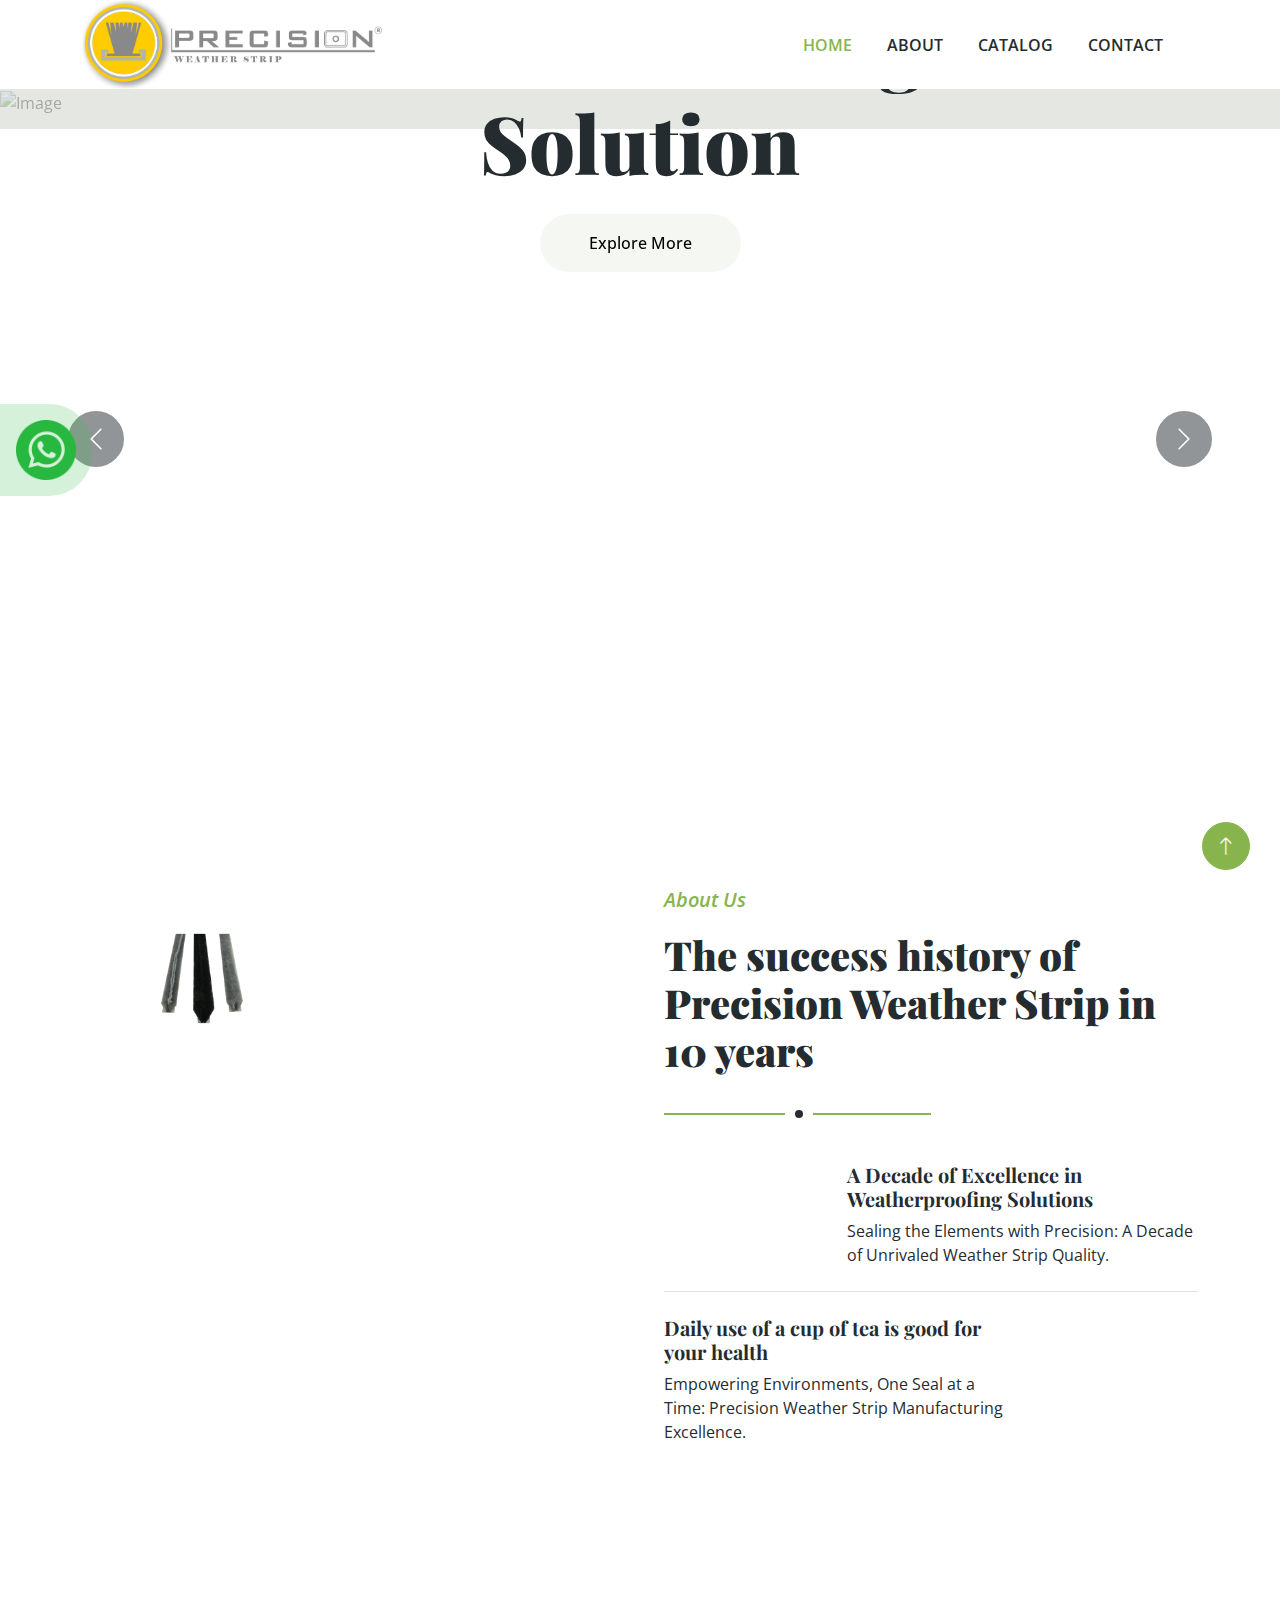
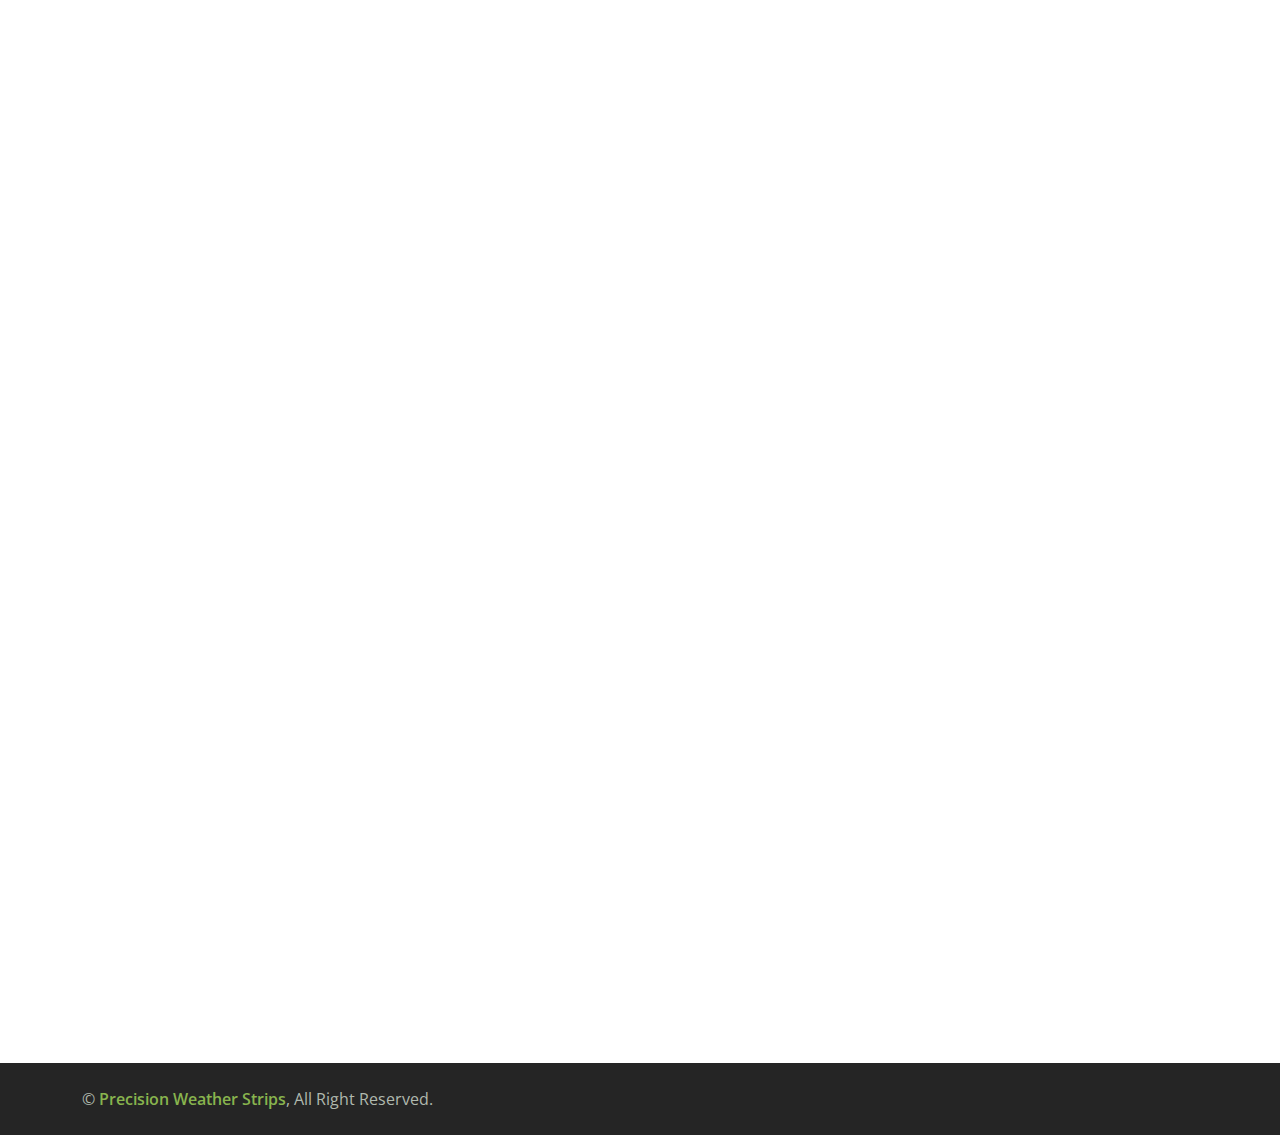
==== commit 83108bb8: "done all changes" ====
--- a/index.html
+++ b/index.html
@@ -9,7 +9,7 @@
     <meta content="" name="description">
 
     <!-- Favicon -->
-    <link href="img/favicon.ico" rel="icon">
+    <link href="img/favicon.png" rel="icon">
 
     
     <!-- Google Web Fonts -->
@@ -34,11 +34,17 @@
 
 <body>
     <!-- Spinner Start -->
+    <!-- <div id="spinner" class="show bg-white position-fixed translate-middle w-100 vh-100 top-50 start-50 d-flex align-items-center justify-content-center">
+        <div class="spinner-border text-primary" role="status" style="width: 3rem; height: 3rem;"></div>
+    </div> -->
+    <!-- Spinner End -->
+    <!-- Spinner Start -->
     <div id="spinner" class="show bg-white position-fixed translate-middle w-100 vh-100 top-50 start-50 d-flex align-items-center justify-content-center">
-        <div class="spinner-border text-primary" role="status" style="width: 3rem; height: 3rem;"></div>
+        <div class="loader-container">
+            <img src="img/favicon.png" alt="Logo" class="loader-logo">
+        </div>
     </div>
     <!-- Spinner End -->
-
     
     <!-- Navbar Start -->
     <div class="container-fluid bg-white sticky-top">
@@ -147,7 +153,13 @@
         </div>
     </div>
     <!-- Carousel End -->
-
+    <!-- whatsappicon start -->
+    <div class="icon-bar">
+        <a href="https://api.whatsapp.com/send?phone=+918000077955&amp;text=Hello, Giotech Solar" target="_blank" class="whatsapp">
+            <img src="img/whatsapp/whatsapp.svg" style="width: 60px; height: 60px;">
+        </a>
+    </div>
+    <!-- whatsappicon End -->
 
     <!-- About Start -->
     <div class="container-xxl py-5">
@@ -207,30 +219,22 @@
                 <a href="" class="d-block product-item rounded">
                     <img src="img/Product/p2.png" alt="">
                     <div class="bg-white shadow-sm text-center p-4 position-relative mt-n5 mx-4">
-                        <h4 class="text-primary">Green Tea</h4>
-                        <span class="text-body">Diam dolor diam ipsum sit diam amet diam et eos. Clita erat ipsum</span>
-                    </div>
+                        <h4 class="text-primary">Green Tea</h4></div>
                 </a>
                 <a href="" class="d-block product-item rounded">
                     <img src="img/Product/p3.png" alt="">
                     <div class="bg-white shadow-sm text-center p-4 position-relative mt-n5 mx-4">
-                        <h4 class="text-primary">Black Tea</h4>
-                        <span class="text-body">Diam dolor diam ipsum sit diam amet diam et eos. Clita erat ipsum</span>
-                    </div>
+                        <h4 class="text-primary">Black Tea</h4></div>
                 </a>
                 <a href="" class="d-block product-item rounded">
                     <img src="img/Product/p4.png" alt="">
                     <div class="bg-white shadow-sm text-center p-4 position-relative mt-n5 mx-4">
-                        <h4 class="text-primary">Spiced Tea</h4>
-                        <span class="text-body">Diam dolor diam ipsum sit diam amet diam et eos. Clita erat ipsum</span>
-                    </div>
+                        <h4 class="text-primary">Spiced Tea</h4></div>
                 </a>
                 <a href="" class="d-block product-item rounded">
                     <img src="img/Product/p1.png" alt="">
                     <div class="bg-white shadow-sm text-center p-4 position-relative mt-n5 mx-4">
-                        <h4 class="text-primary">Organic Tea</h4>
-                        <span class="text-body">Diam dolor diam ipsum sit diam amet diam et eos. Clita erat ipsum</span>
-                    </div>
+                        <h4 class="text-primary">Organic Tea</h4></div>
                 </a>
             </div>
         </div>
@@ -525,8 +529,8 @@
                 </div>
                 <div class="col-lg-3 col-md-6">
                     <h4 class="text-primary mb-4">Quick Links</h4>
-                    <a class="btn btn-link" href="">About Us</a>
-                    <a class="btn btn-link" href="">Contact Us</a>
+                    <a class="btn btn-link" href="about.html">About Us</a>
+                    <a class="btn btn-link" href="contact.html">Contact Us</a>
                     <!-- <a class="btn btn-link" href="">Our Services</a>
                     <a class="btn btn-link" href="">Terms & Condition</a>
                     <a class="btn btn-link" href="">Support</a> -->
--- a/css/style.css
+++ b/css/style.css
@@ -536,3 +536,114 @@
     max-width:300px; /* Adjust the logo's maximum width as needed */
     margin-left: 10px; /* Adjust the spacing between the text and logo */
   }
+
+
+  
+/* whatsapp icon */
+.icon-bar a {
+    display: block;
+    text-align: center;
+    padding: 16px;
+    transition: all 0.3s ease;
+    color: white;
+    font-size: 20px;
+}
+.icon-bar {
+    position: fixed;
+    top: 50%;
+    -webkit-transform: translateY(-50%);
+    -ms-transform: translateY(-50%);
+    transform: translateY(-50%);
+    z-index: 100;
+}
+.whatsapp {
+    background: #43bf5138;
+    border-radius: 0 46% 46% 0;
+}
+.btn-check:checked+.btn-outline-dark, .btn-check:active+.btn-outline-dark, .btn-outline-dark:active, .btn-outline-dark.active, .btn-outline-dark.dropdown-toggle.show {
+    color: #fff;
+    background-color: var(--primary);
+    border-color: var(--primary);
+}
+.btn-outline-dark:hover {
+    color: #fff;
+    background-color: var(--primary);
+    border-color:var(--primary);
+}
+
+/*Our Jorney*/
+.blog-content h2, h3, h4 {
+    margin-bottom: 10px!important;
+    margin-top: 30px!important;
+}
+
+/*Core Ethics*/
+.text-white {
+    color: #fff !important;
+}
+.value .inner-box h3 {
+    font-size: 1em;
+    color: #000;
+    font-weight: 600;
+    margin: 20px 0;
+}
+.value .inner-box {
+    text-align: center;
+    margin: 1rem 0;
+}
+.section-header h2 {
+    
+    color: #333;
+    font-size: 1.75rem;
+    font-weight: 700;
+    text-transform: uppercase;
+}
+
+/* loader */
+#spinner {
+    background-color: rgba(255, 255, 255, 0.8);
+    z-index: 9999;
+  }
+  
+  .loader-container {
+    position: relative;
+    display: inline-block;
+  }
+  
+  .spinner {
+    position: absolute;
+    top: 50%;
+    left: 50%;
+    transform: translate(-50%, -50%);
+    width: 4rem;
+    height: 4rem;
+    animation: spin 1s linear infinite;
+    border: 0.25rem solid #ccc;
+    border-top-color: #007bff;
+    border-radius: 50%;
+  }
+  
+  .loader-logo {
+    width: 60px;
+    height: 60px;
+    position: absolute;
+    top: 50%;
+    left: 50%;
+    transform: translate(-50%, -50%);
+    z-index: 2;
+  }
+  
+  @keyframes spin {
+    0% { transform: translate(-50%, -50%) rotate(0deg); }
+    100% { transform: translate(-50%, -50%) rotate(360deg); }
+  }
+ 
+
+  .carousel-inner {
+    height: 700px; /* Set your desired height for the carousel */
+}
+
+.carousel-item img {
+    height: 100%; /* Make images fill the height of the carousel */
+    object-fit: cover; /* Ensure images cover the entire container */
+}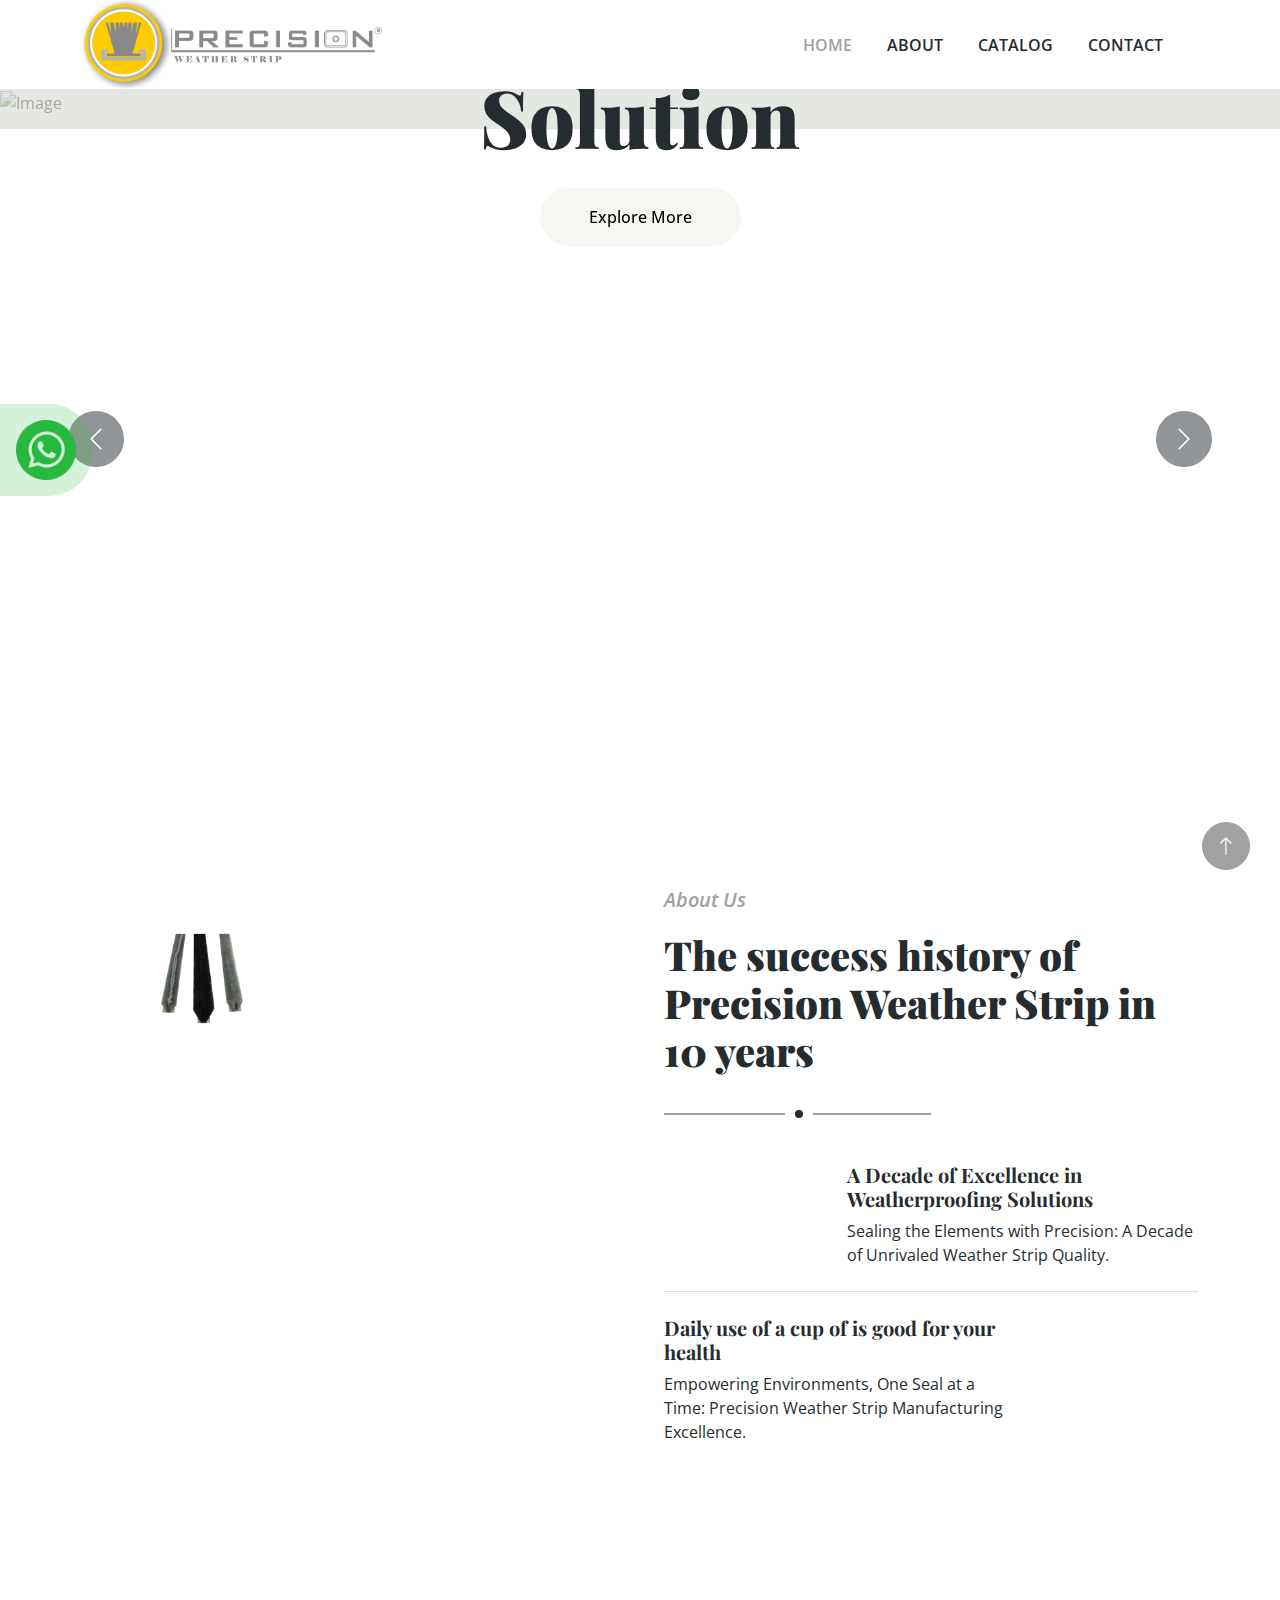
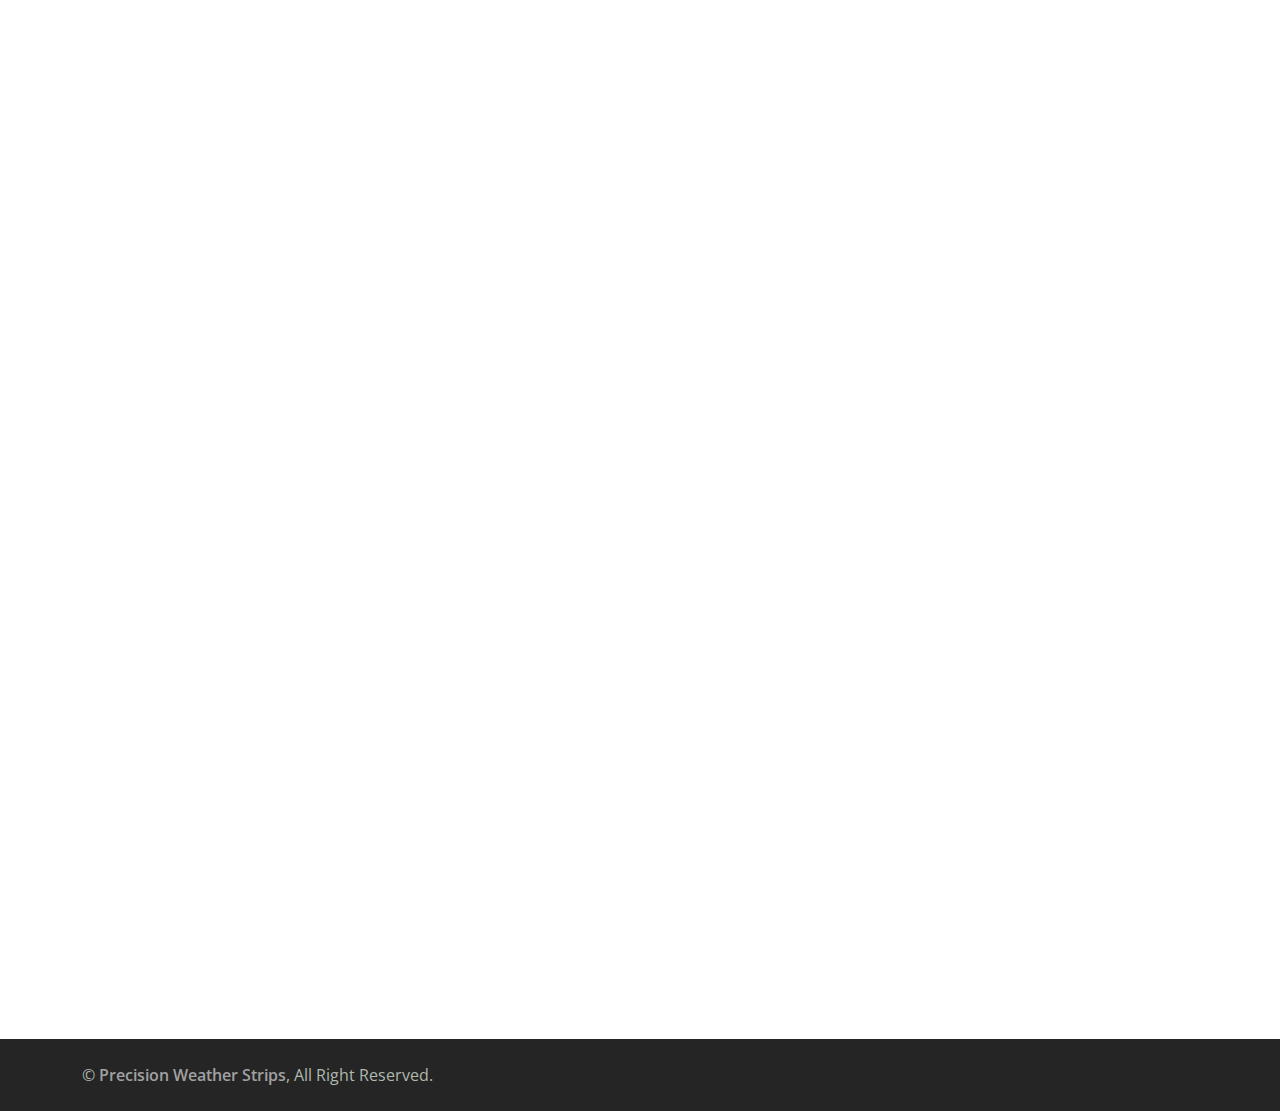
==== commit 986d2109: "ok" ====
--- a/index.html
+++ b/index.html
@@ -89,7 +89,7 @@
                         <div class="container">
                             <div class="row justify-content-center">
                                 <div class="col-lg-7 text-center">
-                                    <p class="fs-4 text-white animated zoomIn">Welcome to <strong class="text-dark">Precision Weather Strip</strong></p>
+                                    <!-- <p class="fs-4 text-white animated zoomIn">Welcome to <strong class="text-dark">Precision Weather Strip</strong></p> -->
                                     <h1 class="display-1 text-dark mb-4 animated zoomIn">Precise Sealing Solution</h1>
                                     <a href="" class="btn btn-light rounded-pill py-3 px-5 animated zoomIn">Explore More</a>
                                 </div>
@@ -103,7 +103,7 @@
                         <div class="container">
                             <div class="row justify-content-center">
                                 <div class="col-lg-7 text-center">
-                                    <p class="fs-4 text-white animated zoomIn">Welcome to <strong class="text-dark">Precision Weather Strip</strong></p>
+                                    <!-- <p class="fs-4 text-white animated zoomIn">Welcome to <strong class="text-dark">Precision Weather Strip</strong></p> -->
                                     <h1 class="display-1 text-dark mb-4 animated zoomIn">Precise Sealing Solution</h1>
                                     <a href="" class="btn btn-light rounded-pill py-3 px-5 animated zoomIn">Explore More</a>
                                 </div>
@@ -117,7 +117,7 @@
                         <div class="container">
                             <div class="row justify-content-center">
                                 <div class="col-lg-7 text-center">
-                                    <p class="fs-4 text-white animated zoomIn">Welcome to <strong class="text-dark">Precision Weather Strip</strong></p>
+                                    <!-- <p class="fs-4 text-white animated zoomIn">Welcome to <strong class="text-dark">Precision Weather Strip</strong></p> -->
                                     <h1 class="display-1 text-dark mb-4 animated zoomIn">Precise Sealing Solution</h1>
                                     <a href="" class="btn btn-light rounded-pill py-3 px-5 animated zoomIn">Explore More</a>
                                 </div>
@@ -131,7 +131,7 @@
                         <div class="container">
                             <div class="row justify-content-center">
                                 <div class="col-lg-7 text-center">
-                                    <p class="fs-4 text-white animated zoomIn">Welcome to <strong class="text-dark">Precision Weather Strip</strong></p>
+                                    <!-- <p class="fs-4 text-white animated zoomIn">Welcome to <strong class="text-dark">Precision Weather Strip</strong></p> -->
                                     <h1 class="display-1 text-dark mb-4 animated zoomIn">Precise Sealing Solution</h1>
                                     <a href="" class="btn btn-light rounded-pill py-3 px-5 animated zoomIn">Explore More</a>
                                 </div>
@@ -194,7 +194,7 @@
                     <div class="border-top mb-4"></div>
                     <div class="row g-3">
                         <div class="col-sm-8">
-                            <h5>Daily use of a cup of tea is good for your health</h5>
+                            <h5>Daily use of a cup of is good for your health</h5>
                             <p class="mb-0">Empowering Environments, One Seal at a Time: Precision Weather Strip Manufacturing Excellence.</p>
                         </div>
                         <div class="col-sm-4">
@@ -483,7 +483,7 @@
                             <div class="btn-square mx-auto mb-3">
                                 <i class="fa fa-envelope fa-2x text-white"></i>
                             </div>
-                            <p class="mb-2">precidion_weatherstrip@yahoo.com</p>
+                            <p class="mb-2">precision_weatherstrip@yahoo.com</p>
                             <p class="mb-0"></p>
                         </div>
                         <div class="col-md-4 text-center wow fadeInUp" data-wow-delay="0.4s">
@@ -498,8 +498,8 @@
                             <div class="btn-square mx-auto mb-3">
                                 <i class="fa fa-map-marker-alt fa-2x text-white"></i>
                             </div>
-                            <p class="mb-0">11-13, Laxminarayan Compound, Kabirwadi, Nr. Vishwakarma Glass, Opp. Umiyadham Temple,A.K Road, </p>
-                            <p class="mb-0">Surat - 395008, </br>Gujarat, India.</p>
+                            <p class="mb-0">Plot No. 5 To 6, Type - A, Rs No. 51/1, Shreedhar Vardhan Industrial Park, Alura, Kamrej</p>
+                            <p class="mb-0">Surat - 394310, </br>Gujarat, India.</p>
                         </div>
                     </div>
                 </div>
@@ -515,11 +515,12 @@
             <div class="row g-5">
                 <div class="col-lg-5 col-md-6">
                     <h4 class="text-primary mb-4">Our Office</h4>
-                    <p class="mb-2"><i class="fa fa-map-marker-alt text-primary me-3"></i>11-13, Laxminarayan Compound, Kabirwadi, Nr. Vishwakarma Glass, Opp. Umiyadham Temple,A.K Road, Surat - 395008, Gujarat, India.</p>
+                    <!-- <p class="mb-2"><i class="fa fa-map-marker-alt text-primary me-3"></i>PLOT NO. 5 TO 6, TYPE - A, RS NO. 51/1, SHREEDHAR VARDHAN INDUSTRIAL PARK, ALURA, KAMREJ, SURAT - 394310. </p> -->
+                    <p class="mb-2"><i class="fa fa-map-marker-alt text-primary me-3"></i>Plot No. 5 To 6, Type - A, Rs No. 51/1, Shreedhar Vardhan Industrial Park, Alura, Kamrej, Surat - 394310. </p>
                     <p class="mb-2"><i class="fa fa-phone-alt text-primary me-3"></i>+91 8000077955</p>
                     <p class="mb-2"><i class="fa fa-phone-alt text-primary me-3"></i>+91 9898377955</p>
                     <p class="mb-2"><i class="fa fa-phone-alt text-primary me-3"></i>+91 9510294013</p>
-                    <p class="mb-2"><i class="fa fa-envelope text-primary me-3"></i>precidion_weatherstrip@yahoo.com</p>
+                    <p class="mb-2"><i class="fa fa-envelope text-primary me-3"></i>precision_weatherstrip@yahoo.com</p>
                     <div class="d-flex pt-3">
                         <a class="btn btn-square btn-primary rounded-circle me-2" href=""><i class="fab fa-twitter"></i></a>
                         <a class="btn btn-square btn-primary rounded-circle me-2" href=""><i class="fab fa-facebook-f"></i></a>
@@ -537,10 +538,8 @@
                 </div>
                 <div class="col-lg-4 col-md-6">
                     <h4 class="text-primary mb-4">Business Hours</h4>
-                    <p class="mb-1">Monday - Friday</p>
-                    <h6 class="text-light">09:00 am - 07:00 pm</h6>
-                    <p class="mb-1">Saturday</p>
-                    <h6 class="text-light">09:00 am - 12:00 pm</h6>
+                    <p class="mb-1">Monday - Saturday</p>
+                    <h6 class="text-light">09:00 am - 06:00 pm</h6>
                     <p class="mb-1">Sunday</p>
                     <h6 class="text-light">Closed</h6>
                 </div>
